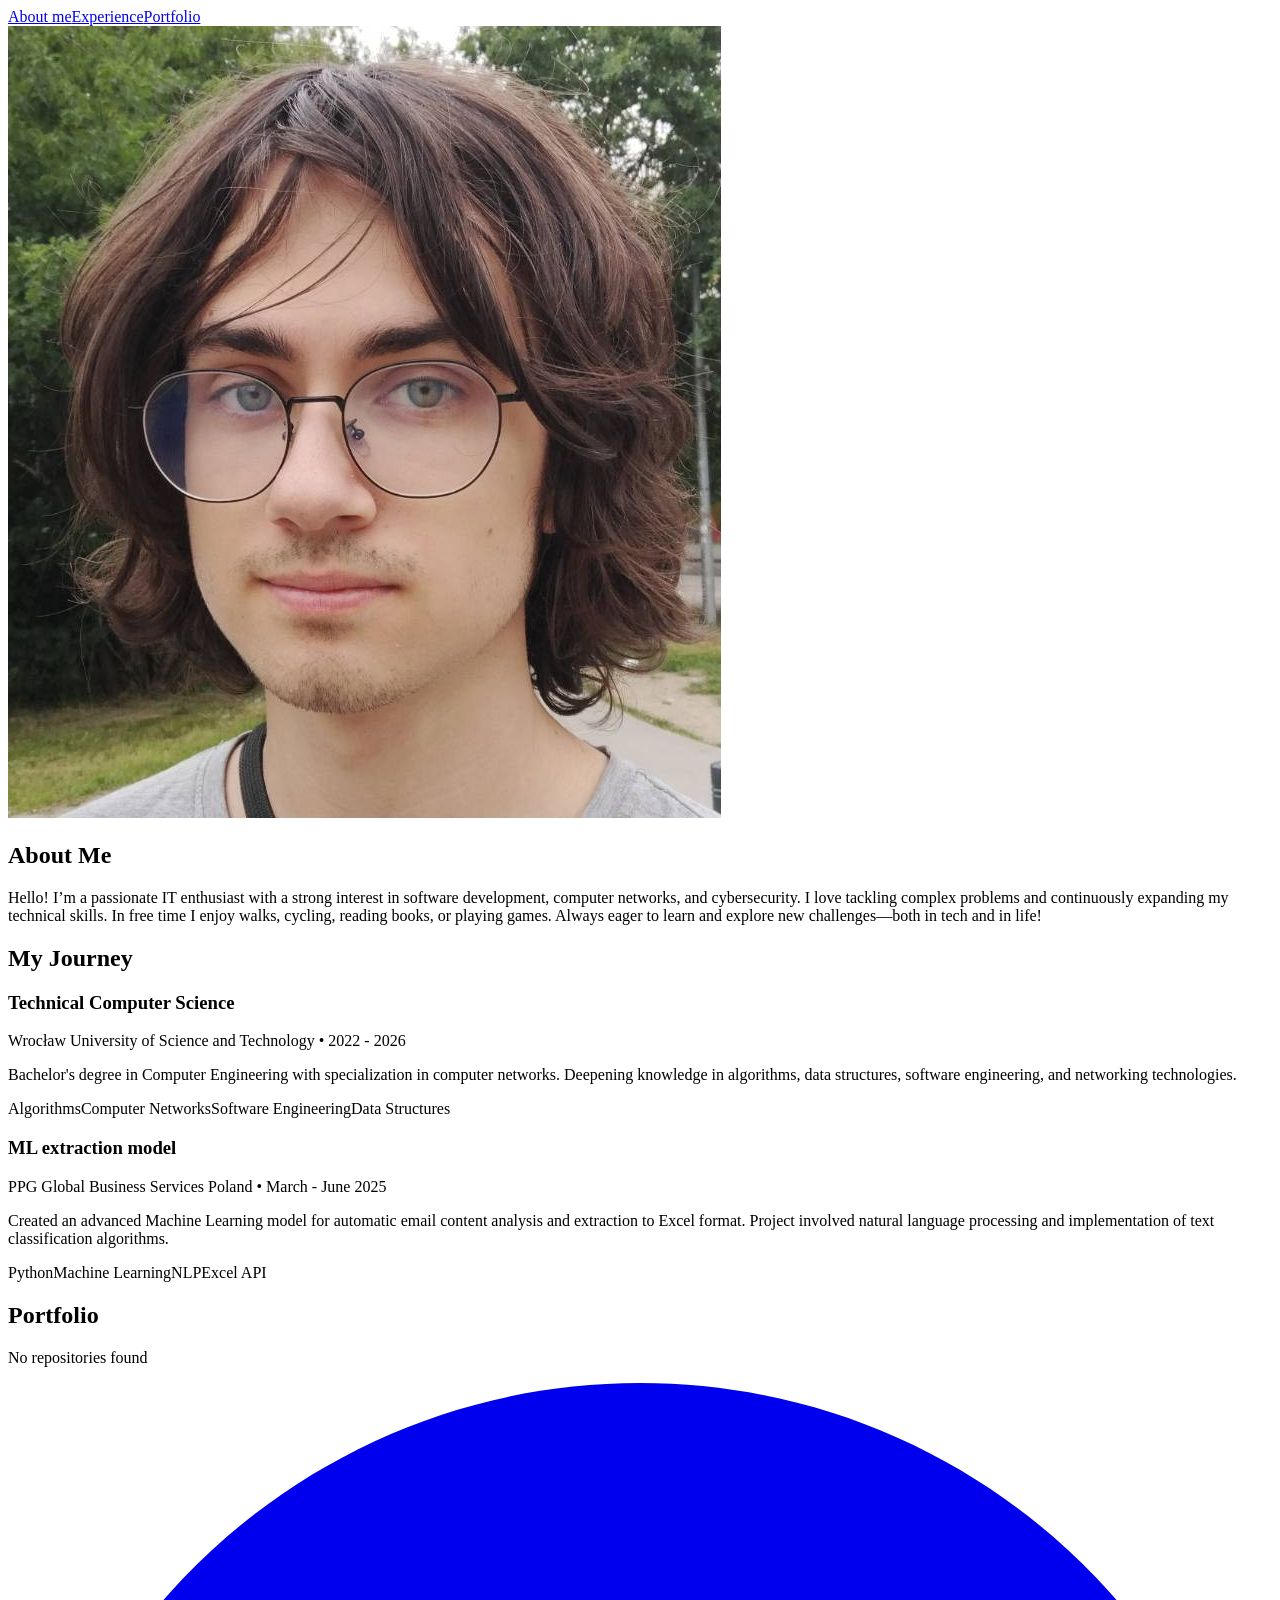
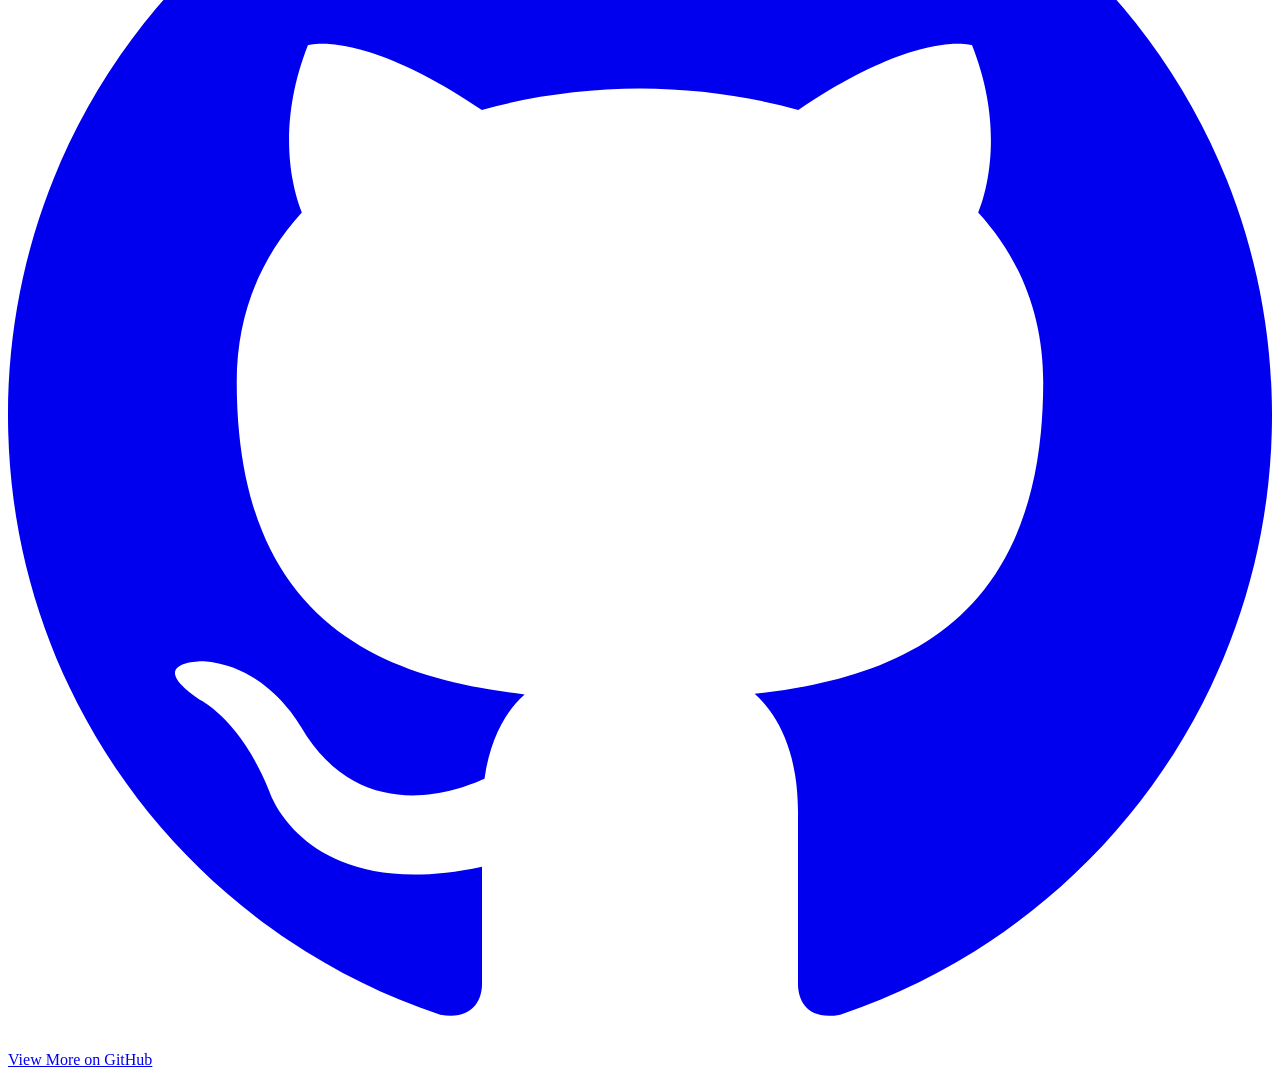
==== index.html @ e40f0151 "initial commit" ====
<!DOCTYPE html><!--Zsl8lGZ5RK1BSKyDGLI7C--><html lang="en"><head><meta charSet="utf-8"/><meta name="viewport" content="width=device-width, initial-scale=1"/><link rel="preload" href="/nihilxi.github.io/_next/static/media/e4af272ccee01ff0-s.p.woff2" as="font" crossorigin="" type="font/woff2"/><link rel="preload" as="image" href="/zdj.png"/><link rel="stylesheet" href="/nihilxi.github.io/_next/static/css/346a83364ffb0f84.css" data-precedence="next"/><link rel="preload" as="script" fetchPriority="low" href="/nihilxi.github.io/_next/static/chunks/webpack-d3d2721be4d3a745.js"/><script src="/nihilxi.github.io/_next/static/chunks/4bd1b696-cf72ae8a39fa05aa.js" async=""></script><script src="/nihilxi.github.io/_next/static/chunks/964-0b6f2806f1580412.js" async=""></script><script src="/nihilxi.github.io/_next/static/chunks/main-app-5f3971ef0f1998ad.js" async=""></script><script src="/nihilxi.github.io/_next/static/chunks/app/page-a37553a42cb47437.js" async=""></script><meta name="next-size-adjust" content=""/><title>Portfolio - Your Name</title><meta name="description" content="Modern portfolio showcasing projects and skills"/><link rel="icon" href="/nihilxi.github.io/favicon.ico" type="image/x-icon" sizes="16x16"/><script src="/nihilxi.github.io/_next/static/chunks/polyfills-42372ed130431b0a.js" noModule=""></script></head><body class="__className_2270a5"><div hidden=""><!--$--><!--/$--></div><main class="w-screen min-h-screen"><nav class="fixed top-2 left-1/2 transform -translate-x-1/2 w-95/100 bg-black border-1 border-white rounded-xl px-8 py-2 flex space-x-48 justify-center items-center z-10"><a href="#about" class="text-white border-1 rounded-4xl p-2 hover:bg-white hover:text-black transition-colors whitespace-nowrap">About me</a><a href="#experience" class="text-white border-1 rounded-4xl p-2 hover:bg-white hover:text-black transition-colors whitespace-nowrap">Experience</a><a href="#portfolio" class="text-white border-1 rounded-4xl p-2 hover:bg-white hover:text-black transition-colors whitespace-nowrap">Portfolio</a></nav><section id="about" class="h-screen bg-black flex items-center justify-center"><div class="bg-gray-600 rounded-3xl p-8 max-w-6xl mx-auto my-5 animate-fade-in-up"><div class="flex flex-col md:flex-row items-center gap-8"><div class="flex-shrink-0"><img src="/zdj.png" alt="Profile photo" class="w-48 h-48 rounded-full object-cover border-4 border-white shadow-lg"/></div><div class="flex-1 text-center md:text-left"><h2 class="text-white text-3xl mb-6">About Me</h2><p class="text-white text-lg leading-relaxed">Hello! I’m a passionate IT enthusiast with a strong interest in software development, computer networks, and cybersecurity. I love tackling complex problems and continuously expanding my technical skills. In free time I enjoy walks, cycling, reading books, or playing games. Always eager to learn and explore new challenges—both in tech and in life!</p></div></div></div></section><section id="experience" class="min-h-screen bg-black p-8 pt-24"><div class="max-w-6xl mx-auto"><h2 class="text-white text-4xl text-center mb-16 animate-fade-in-up">My Journey</h2><div class="relative"><div class="absolute left-1/2 transform -translate-x-1/2 w-1 bg-white animate-timeline"></div><div class="space-y-20"><div class="relative flex items-center"><div class="absolute left-1/2 transform -translate-x-1/2 w-8 h-8 bg-purple-500 rounded-full border-4 border-white animate-pulse-dot delay-1 z-10"></div><div class="w-1/2 pr-8 text-right"><div class="bg-gray-700 rounded-lg p-6 opacity-0 animate-slide-in-left delay-1 shadow-lg hover:shadow-xl transition-shadow"><h3 class="text-white text-2xl font-bold mb-2">Technical Computer Science</h3><p class="text-purple-400 mb-3 font-semibold">Wrocław University of Science and Technology • 2022 - 2026</p><p class="text-gray-300 text-base leading-relaxed">Bachelor&#x27;s degree in Computer Engineering with specialization in computer networks. Deepening knowledge in algorithms, data structures, software engineering, and networking technologies.</p><div class="flex flex-wrap gap-2 mt-4 justify-end"><span class="bg-indigo-600 text-white px-3 py-1 rounded-full text-sm">Algorithms</span><span class="bg-cyan-600 text-white px-3 py-1 rounded-full text-sm">Computer Networks</span><span class="bg-red-600 text-white px-3 py-1 rounded-full text-sm">Software Engineering</span><span class="bg-yellow-600 text-white px-3 py-1 rounded-full text-sm">Data Structures</span></div></div></div><div class="w-1/2"></div></div><div class="relative flex items-center"><div class="absolute left-1/2 transform -translate-x-1/2 w-8 h-8 bg-blue-500 rounded-full border-4 border-white animate-pulse-dot delay-2 z-10"></div><div class="w-1/2"></div><div class="w-1/2 pl-8"><div class="bg-gray-700 rounded-lg p-6 opacity-0 animate-slide-in-right delay-2 shadow-lg hover:shadow-xl transition-shadow"><h3 class="text-white text-2xl font-bold mb-2">ML extraction model</h3><p class="text-blue-400 mb-3 font-semibold">PPG Global Business Services Poland • March - June 2025</p><p class="text-gray-300 text-base leading-relaxed">Created an advanced Machine Learning model for automatic email content analysis and extraction to Excel format. Project involved natural language processing and implementation of text classification algorithms.</p><div class="flex flex-wrap gap-2 mt-4"><span class="bg-blue-600 text-white px-3 py-1 rounded-full text-sm">Python</span><span class="bg-green-600 text-white px-3 py-1 rounded-full text-sm">Machine Learning</span><span class="bg-purple-600 text-white px-3 py-1 rounded-full text-sm">NLP</span><span class="bg-orange-600 text-white px-3 py-1 rounded-full text-sm">Excel API</span></div></div></div></div></div></div></div></section><section id="portfolio" class="min-h-screen bg-black p-8 pt-24"><div class="max-w-7xl mx-auto"><h2 class="text-white text-4xl text-center mb-16 animate-fade-in-up">Portfolio</h2><div class="text-center text-gray-400"><p class="text-lg">No repositories found</p></div><div class="text-center mt-12"><a href="https://github.com/your-github-username" target="_blank" rel="noopener noreferrer" class="inline-flex items-center gap-2 bg-gray-800 hover:bg-gray-700 text-white px-6 py-3 rounded-lg border border-gray-600 transition-all hover:border-gray-500"><svg class="w-6 h-6" fill="currentColor" viewBox="0 0 24 24"><path d="M12 0c-6.626 0-12 5.373-12 12 0 5.302 3.438 9.8 8.207 11.387.599.111.793-.261.793-.577v-2.234c-3.338.726-4.033-1.416-4.033-1.416-.546-1.387-1.333-1.756-1.333-1.756-1.089-.745.083-.729.083-.729 1.205.084 1.839 1.237 1.839 1.237 1.07 1.834 2.807 1.304 3.492.997.107-.775.418-1.305.762-1.604-2.665-.305-5.467-1.334-5.467-5.931 0-1.311.469-2.381 1.236-3.221-.124-.303-.535-1.524.117-3.176 0 0 1.008-.322 3.301 1.23.957-.266 1.983-.399 3.003-.404 1.02.005 2.047.138 3.006.404 2.291-1.552 3.297-1.23 3.297-1.23.653 1.653.242 2.874.118 3.176.77.84 1.235 1.911 1.235 3.221 0 4.609-2.807 5.624-5.479 5.921.43.372.823 1.102.823 2.222v3.293c0 .319.192.694.801.576 4.765-1.589 8.199-6.086 8.199-11.386 0-6.627-5.373-12-12-12z"></path></svg>View More on GitHub</a></div></div></section></main><!--$--><!--/$--><script src="/nihilxi.github.io/_next/static/chunks/webpack-d3d2721be4d3a745.js" id="_R_" async=""></script><script>(self.__next_f=self.__next_f||[]).push([0])</script><script>self.__next_f.push([1,"1:\"$Sreact.fragment\"\n2:I[7555,[],\"\"]\n3:I[1295,[],\"\"]\n4:I[894,[],\"ClientPageRoot\"]\n5:I[439,[\"974\",\"static/chunks/app/page-a37553a42cb47437.js\"],\"default\"]\n8:I[9665,[],\"OutletBoundary\"]\na:I[4911,[],\"AsyncMetadataOutlet\"]\nc:I[9665,[],\"ViewportBoundary\"]\ne:I[9665,[],\"MetadataBoundary\"]\nf:\"$Sreact.suspense\"\n11:I[8393,[],\"\"]\n:HL[\"/nihilxi.github.io/_next/static/media/e4af272ccee01ff0-s.p.woff2\",\"font\",{\"crossOrigin\":\"\",\"type\":\"font/woff2\"}]\n:HL[\"/nihilxi.github.io/_next/static/css/346a83364ffb0f84.css\",\"style\"]\n"])</script><script>self.__next_f.push([1,"0:{\"P\":null,\"b\":\"Zsl8lGZ5RK1BSKyDGLI7C\",\"p\":\"/nihilxi.github.io\",\"c\":[\"\",\"\"],\"i\":false,\"f\":[[[\"\",{\"children\":[\"__PAGE__\",{}]},\"$undefined\",\"$undefined\",true],[\"\",[\"$\",\"$1\",\"c\",{\"children\":[[[\"$\",\"link\",\"0\",{\"rel\":\"stylesheet\",\"href\":\"/nihilxi.github.io/_next/static/css/346a83364ffb0f84.css\",\"precedence\":\"next\",\"crossOrigin\":\"$undefined\",\"nonce\":\"$undefined\"}]],[\"$\",\"html\",null,{\"lang\":\"en\",\"children\":[\"$\",\"body\",null,{\"className\":\"__className_2270a5\",\"children\":[\"$\",\"$L2\",null,{\"parallelRouterKey\":\"children\",\"error\":\"$undefined\",\"errorStyles\":\"$undefined\",\"errorScripts\":\"$undefined\",\"template\":[\"$\",\"$L3\",null,{}],\"templateStyles\":\"$undefined\",\"templateScripts\":\"$undefined\",\"notFound\":[[[\"$\",\"title\",null,{\"children\":\"404: This page could not be found.\"}],[\"$\",\"div\",null,{\"style\":{\"fontFamily\":\"system-ui,\\\"Segoe UI\\\",Roboto,Helvetica,Arial,sans-serif,\\\"Apple Color Emoji\\\",\\\"Segoe UI Emoji\\\"\",\"height\":\"100vh\",\"textAlign\":\"center\",\"display\":\"flex\",\"flexDirection\":\"column\",\"alignItems\":\"center\",\"justifyContent\":\"center\"},\"children\":[\"$\",\"div\",null,{\"children\":[[\"$\",\"style\",null,{\"dangerouslySetInnerHTML\":{\"__html\":\"body{color:#000;background:#fff;margin:0}.next-error-h1{border-right:1px solid rgba(0,0,0,.3)}@media (prefers-color-scheme:dark){body{color:#fff;background:#000}.next-error-h1{border-right:1px solid rgba(255,255,255,.3)}}\"}}],[\"$\",\"h1\",null,{\"className\":\"next-error-h1\",\"style\":{\"display\":\"inline-block\",\"margin\":\"0 20px 0 0\",\"padding\":\"0 23px 0 0\",\"fontSize\":24,\"fontWeight\":500,\"verticalAlign\":\"top\",\"lineHeight\":\"49px\"},\"children\":404}],[\"$\",\"div\",null,{\"style\":{\"display\":\"inline-block\"},\"children\":[\"$\",\"h2\",null,{\"style\":{\"fontSize\":14,\"fontWeight\":400,\"lineHeight\":\"49px\",\"margin\":0},\"children\":\"This page could not be found.\"}]}]]}]}]],[]],\"forbidden\":\"$undefined\",\"unauthorized\":\"$undefined\"}]}]}]]}],{\"children\":[\"__PAGE__\",[\"$\",\"$1\",\"c\",{\"children\":[[\"$\",\"$L4\",null,{\"Component\":\"$5\",\"searchParams\":{},\"params\":{},\"promises\":[\"$@6\",\"$@7\"]}],null,[\"$\",\"$L8\",null,{\"children\":[\"$L9\",[\"$\",\"$La\",null,{\"promise\":\"$@b\"}]]}]]}],{},null,false]},null,false],[\"$\",\"$1\",\"h\",{\"children\":[null,[[\"$\",\"$Lc\",null,{\"children\":\"$Ld\"}],[\"$\",\"meta\",null,{\"name\":\"next-size-adjust\",\"content\":\"\"}]],[\"$\",\"$Le\",null,{\"children\":[\"$\",\"div\",null,{\"hidden\":true,\"children\":[\"$\",\"$f\",null,{\"fallback\":null,\"children\":\"$L10\"}]}]}]]}],false]],\"m\":\"$undefined\",\"G\":[\"$11\",[]],\"s\":false,\"S\":true}\n"])</script><script>self.__next_f.push([1,"6:{}\n7:\"$0:f:0:1:2:children:1:props:children:0:props:params\"\n"])</script><script>self.__next_f.push([1,"d:[[\"$\",\"meta\",\"0\",{\"charSet\":\"utf-8\"}],[\"$\",\"meta\",\"1\",{\"name\":\"viewport\",\"content\":\"width=device-width, initial-scale=1\"}]]\n9:null\n"])</script><script>self.__next_f.push([1,"12:I[8175,[],\"IconMark\"]\nb:{\"metadata\":[[\"$\",\"title\",\"0\",{\"children\":\"Portfolio - Your Name\"}],[\"$\",\"meta\",\"1\",{\"name\":\"description\",\"content\":\"Modern portfolio showcasing projects and skills\"}],[\"$\",\"link\",\"2\",{\"rel\":\"icon\",\"href\":\"/nihilxi.github.io/favicon.ico\",\"type\":\"image/x-icon\",\"sizes\":\"16x16\"}],[\"$\",\"$L12\",\"3\",{}]],\"error\":null,\"digest\":\"$undefined\"}\n"])</script><script>self.__next_f.push([1,"10:\"$b:metadata\"\n"])</script></body></html>
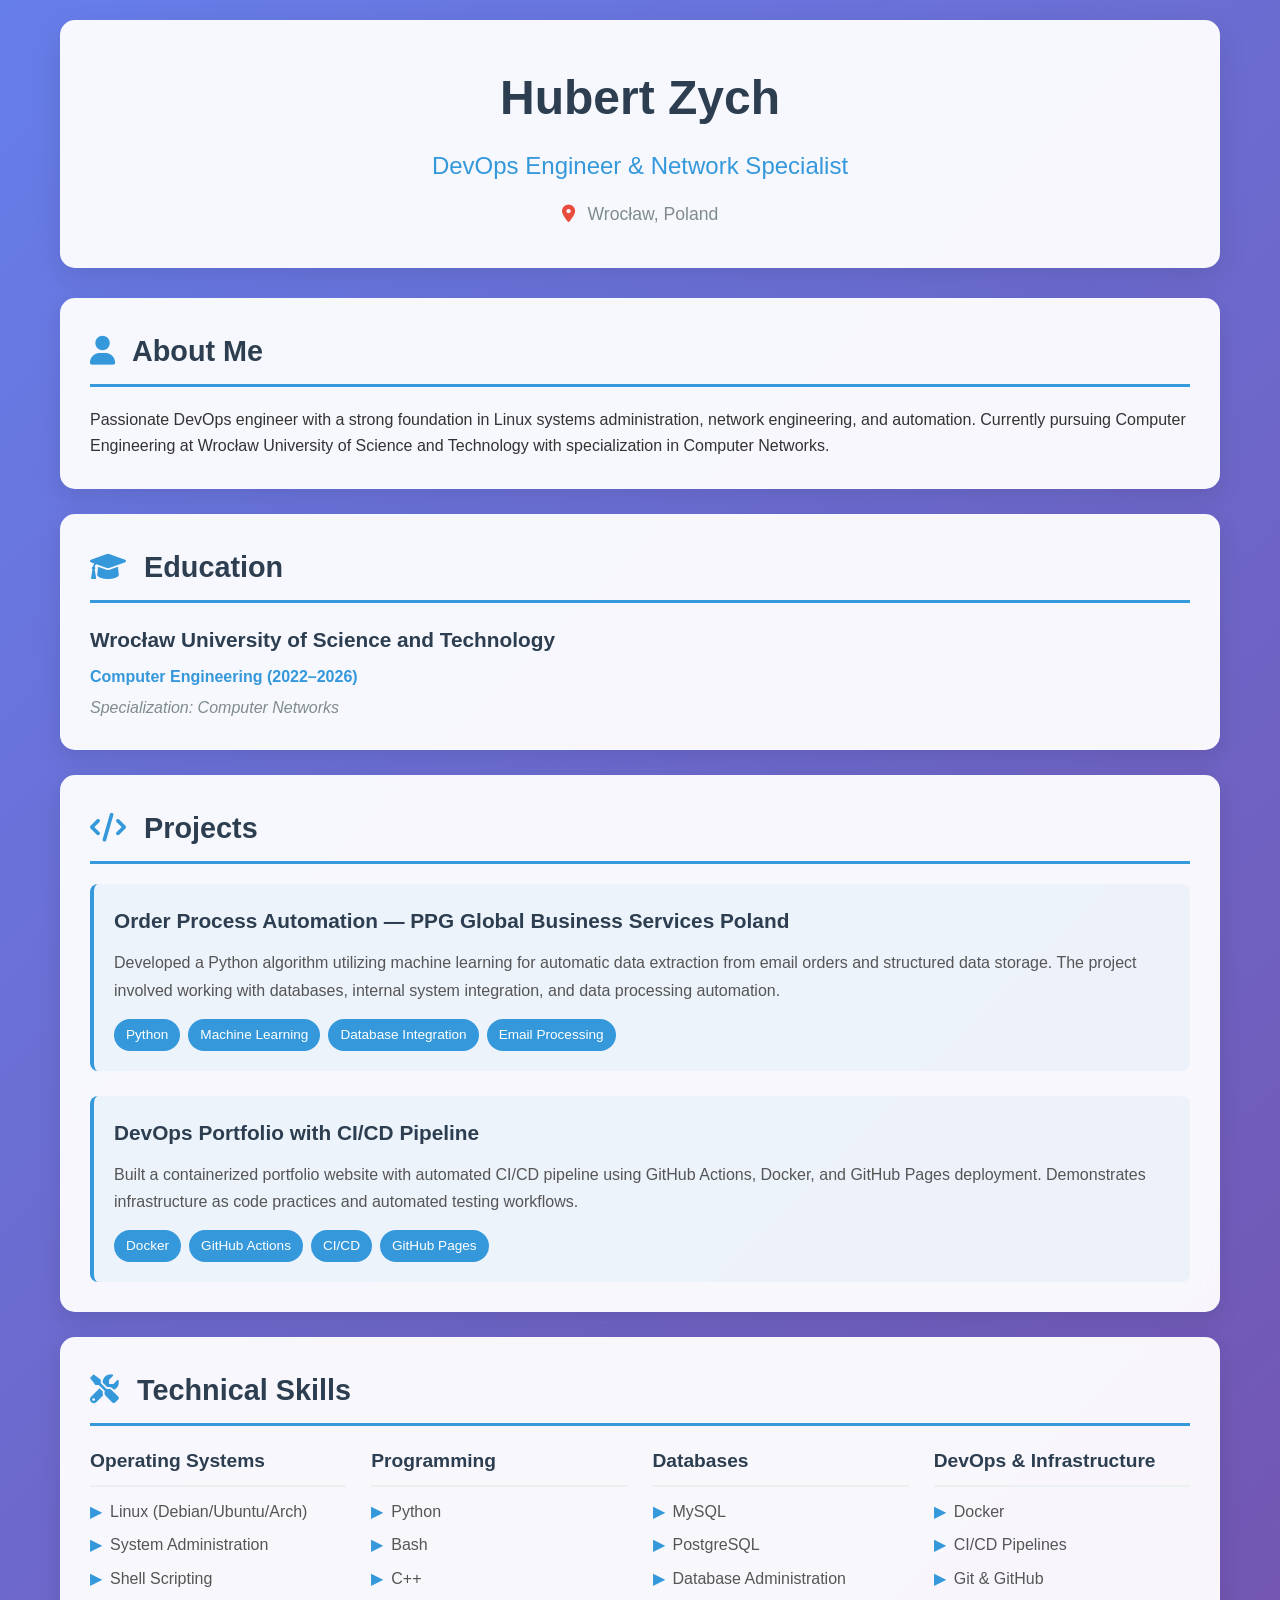
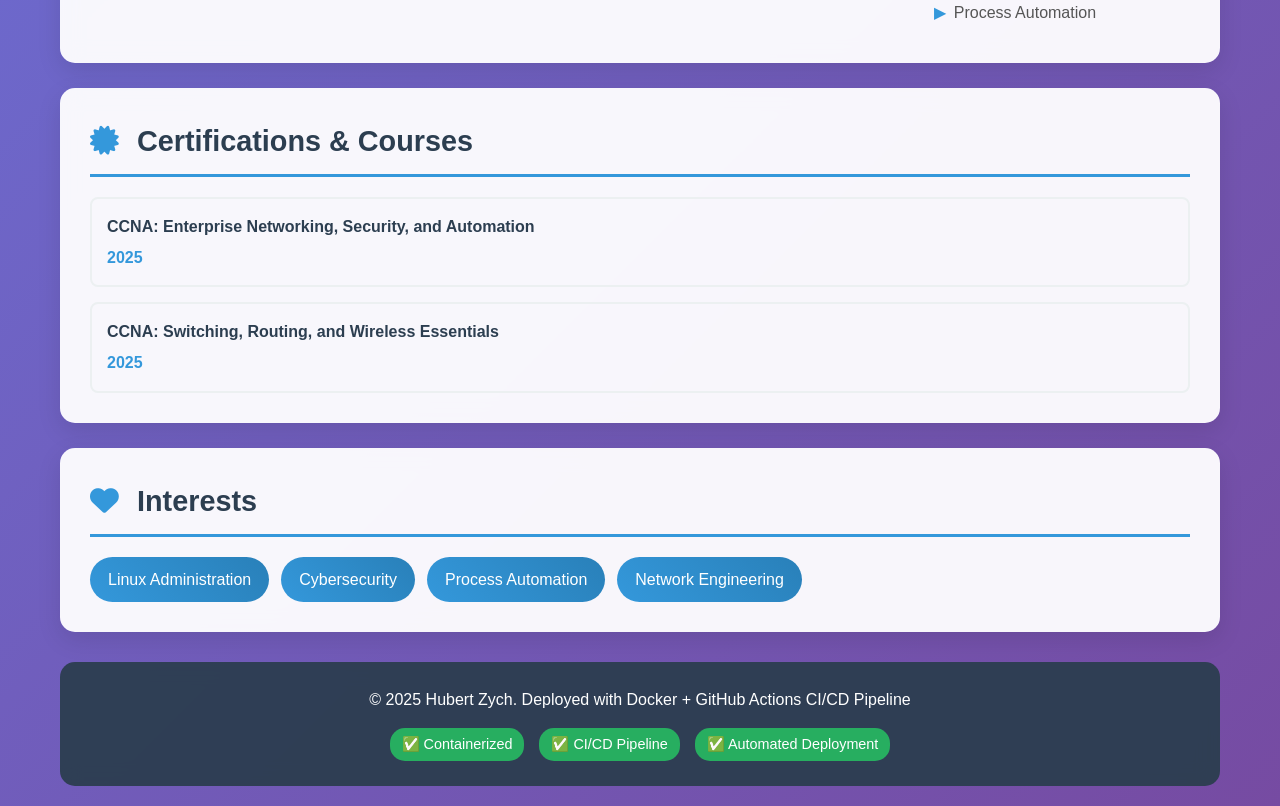
==== commit 507cd90f: "Initial portfolio setup" ====
--- a/index.html
+++ b/index.html
@@ -1 +1,146 @@
-<!DOCTYPE html><!--Zsl8lGZ5RK1BSKyDGLI7C--><html lang="en"><head><meta charSet="utf-8"/><meta name="viewport" content="width=device-width, initial-scale=1"/><link rel="preload" href="/nihilxi.github.io/_next/static/media/e4af272ccee01ff0-s.p.woff2" as="font" crossorigin="" type="font/woff2"/><link rel="preload" as="image" href="/zdj.png"/><link rel="stylesheet" href="/nihilxi.github.io/_next/static/css/346a83364ffb0f84.css" data-precedence="next"/><link rel="preload" as="script" fetchPriority="low" href="/nihilxi.github.io/_next/static/chunks/webpack-d3d2721be4d3a745.js"/><script src="/nihilxi.github.io/_next/static/chunks/4bd1b696-cf72ae8a39fa05aa.js" async=""></script><script src="/nihilxi.github.io/_next/static/chunks/964-0b6f2806f1580412.js" async=""></script><script src="/nihilxi.github.io/_next/static/chunks/main-app-5f3971ef0f1998ad.js" async=""></script><script src="/nihilxi.github.io/_next/static/chunks/app/page-a37553a42cb47437.js" async=""></script><meta name="next-size-adjust" content=""/><title>Portfolio - Your Name</title><meta name="description" content="Modern portfolio showcasing projects and skills"/><link rel="icon" href="/nihilxi.github.io/favicon.ico" type="image/x-icon" sizes="16x16"/><script src="/nihilxi.github.io/_next/static/chunks/polyfills-42372ed130431b0a.js" noModule=""></script></head><body class="__className_2270a5"><div hidden=""><!--$--><!--/$--></div><main class="w-screen min-h-screen"><nav class="fixed top-2 left-1/2 transform -translate-x-1/2 w-95/100 bg-black border-1 border-white rounded-xl px-8 py-2 flex space-x-48 justify-center items-center z-10"><a href="#about" class="text-white border-1 rounded-4xl p-2 hover:bg-white hover:text-black transition-colors whitespace-nowrap">About me</a><a href="#experience" class="text-white border-1 rounded-4xl p-2 hover:bg-white hover:text-black transition-colors whitespace-nowrap">Experience</a><a href="#portfolio" class="text-white border-1 rounded-4xl p-2 hover:bg-white hover:text-black transition-colors whitespace-nowrap">Portfolio</a></nav><section id="about" class="h-screen bg-black flex items-center justify-center"><div class="bg-gray-600 rounded-3xl p-8 max-w-6xl mx-auto my-5 animate-fade-in-up"><div class="flex flex-col md:flex-row items-center gap-8"><div class="flex-shrink-0"><img src="/zdj.png" alt="Profile photo" class="w-48 h-48 rounded-full object-cover border-4 border-white shadow-lg"/></div><div class="flex-1 text-center md:text-left"><h2 class="text-white text-3xl mb-6">About Me</h2><p class="text-white text-lg leading-relaxed">Hello! I’m a passionate IT enthusiast with a strong interest in software development, computer networks, and cybersecurity. I love tackling complex problems and continuously expanding my technical skills. In free time I enjoy walks, cycling, reading books, or playing games. Always eager to learn and explore new challenges—both in tech and in life!</p></div></div></div></section><section id="experience" class="min-h-screen bg-black p-8 pt-24"><div class="max-w-6xl mx-auto"><h2 class="text-white text-4xl text-center mb-16 animate-fade-in-up">My Journey</h2><div class="relative"><div class="absolute left-1/2 transform -translate-x-1/2 w-1 bg-white animate-timeline"></div><div class="space-y-20"><div class="relative flex items-center"><div class="absolute left-1/2 transform -translate-x-1/2 w-8 h-8 bg-purple-500 rounded-full border-4 border-white animate-pulse-dot delay-1 z-10"></div><div class="w-1/2 pr-8 text-right"><div class="bg-gray-700 rounded-lg p-6 opacity-0 animate-slide-in-left delay-1 shadow-lg hover:shadow-xl transition-shadow"><h3 class="text-white text-2xl font-bold mb-2">Technical Computer Science</h3><p class="text-purple-400 mb-3 font-semibold">Wrocław University of Science and Technology • 2022 - 2026</p><p class="text-gray-300 text-base leading-relaxed">Bachelor&#x27;s degree in Computer Engineering with specialization in computer networks. Deepening knowledge in algorithms, data structures, software engineering, and networking technologies.</p><div class="flex flex-wrap gap-2 mt-4 justify-end"><span class="bg-indigo-600 text-white px-3 py-1 rounded-full text-sm">Algorithms</span><span class="bg-cyan-600 text-white px-3 py-1 rounded-full text-sm">Computer Networks</span><span class="bg-red-600 text-white px-3 py-1 rounded-full text-sm">Software Engineering</span><span class="bg-yellow-600 text-white px-3 py-1 rounded-full text-sm">Data Structures</span></div></div></div><div class="w-1/2"></div></div><div class="relative flex items-center"><div class="absolute left-1/2 transform -translate-x-1/2 w-8 h-8 bg-blue-500 rounded-full border-4 border-white animate-pulse-dot delay-2 z-10"></div><div class="w-1/2"></div><div class="w-1/2 pl-8"><div class="bg-gray-700 rounded-lg p-6 opacity-0 animate-slide-in-right delay-2 shadow-lg hover:shadow-xl transition-shadow"><h3 class="text-white text-2xl font-bold mb-2">ML extraction model</h3><p class="text-blue-400 mb-3 font-semibold">PPG Global Business Services Poland • March - June 2025</p><p class="text-gray-300 text-base leading-relaxed">Created an advanced Machine Learning model for automatic email content analysis and extraction to Excel format. Project involved natural language processing and implementation of text classification algorithms.</p><div class="flex flex-wrap gap-2 mt-4"><span class="bg-blue-600 text-white px-3 py-1 rounded-full text-sm">Python</span><span class="bg-green-600 text-white px-3 py-1 rounded-full text-sm">Machine Learning</span><span class="bg-purple-600 text-white px-3 py-1 rounded-full text-sm">NLP</span><span class="bg-orange-600 text-white px-3 py-1 rounded-full text-sm">Excel API</span></div></div></div></div></div></div></div></section><section id="portfolio" class="min-h-screen bg-black p-8 pt-24"><div class="max-w-7xl mx-auto"><h2 class="text-white text-4xl text-center mb-16 animate-fade-in-up">Portfolio</h2><div class="text-center text-gray-400"><p class="text-lg">No repositories found</p></div><div class="text-center mt-12"><a href="https://github.com/your-github-username" target="_blank" rel="noopener noreferrer" class="inline-flex items-center gap-2 bg-gray-800 hover:bg-gray-700 text-white px-6 py-3 rounded-lg border border-gray-600 transition-all hover:border-gray-500"><svg class="w-6 h-6" fill="currentColor" viewBox="0 0 24 24"><path d="M12 0c-6.626 0-12 5.373-12 12 0 5.302 3.438 9.8 8.207 11.387.599.111.793-.261.793-.577v-2.234c-3.338.726-4.033-1.416-4.033-1.416-.546-1.387-1.333-1.756-1.333-1.756-1.089-.745.083-.729.083-.729 1.205.084 1.839 1.237 1.839 1.237 1.07 1.834 2.807 1.304 3.492.997.107-.775.418-1.305.762-1.604-2.665-.305-5.467-1.334-5.467-5.931 0-1.311.469-2.381 1.236-3.221-.124-.303-.535-1.524.117-3.176 0 0 1.008-.322 3.301 1.23.957-.266 1.983-.399 3.003-.404 1.02.005 2.047.138 3.006.404 2.291-1.552 3.297-1.23 3.297-1.23.653 1.653.242 2.874.118 3.176.77.84 1.235 1.911 1.235 3.221 0 4.609-2.807 5.624-5.479 5.921.43.372.823 1.102.823 2.222v3.293c0 .319.192.694.801.576 4.765-1.589 8.199-6.086 8.199-11.386 0-6.627-5.373-12-12-12z"></path></svg>View More on GitHub</a></div></div></section></main><!--$--><!--/$--><script src="/nihilxi.github.io/_next/static/chunks/webpack-d3d2721be4d3a745.js" id="_R_" async=""></script><script>(self.__next_f=self.__next_f||[]).push([0])</script><script>self.__next_f.push([1,"1:\"$Sreact.fragment\"\n2:I[7555,[],\"\"]\n3:I[1295,[],\"\"]\n4:I[894,[],\"ClientPageRoot\"]\n5:I[439,[\"974\",\"static/chunks/app/page-a37553a42cb47437.js\"],\"default\"]\n8:I[9665,[],\"OutletBoundary\"]\na:I[4911,[],\"AsyncMetadataOutlet\"]\nc:I[9665,[],\"ViewportBoundary\"]\ne:I[9665,[],\"MetadataBoundary\"]\nf:\"$Sreact.suspense\"\n11:I[8393,[],\"\"]\n:HL[\"/nihilxi.github.io/_next/static/media/e4af272ccee01ff0-s.p.woff2\",\"font\",{\"crossOrigin\":\"\",\"type\":\"font/woff2\"}]\n:HL[\"/nihilxi.github.io/_next/static/css/346a83364ffb0f84.css\",\"style\"]\n"])</script><script>self.__next_f.push([1,"0:{\"P\":null,\"b\":\"Zsl8lGZ5RK1BSKyDGLI7C\",\"p\":\"/nihilxi.github.io\",\"c\":[\"\",\"\"],\"i\":false,\"f\":[[[\"\",{\"children\":[\"__PAGE__\",{}]},\"$undefined\",\"$undefined\",true],[\"\",[\"$\",\"$1\",\"c\",{\"children\":[[[\"$\",\"link\",\"0\",{\"rel\":\"stylesheet\",\"href\":\"/nihilxi.github.io/_next/static/css/346a83364ffb0f84.css\",\"precedence\":\"next\",\"crossOrigin\":\"$undefined\",\"nonce\":\"$undefined\"}]],[\"$\",\"html\",null,{\"lang\":\"en\",\"children\":[\"$\",\"body\",null,{\"className\":\"__className_2270a5\",\"children\":[\"$\",\"$L2\",null,{\"parallelRouterKey\":\"children\",\"error\":\"$undefined\",\"errorStyles\":\"$undefined\",\"errorScripts\":\"$undefined\",\"template\":[\"$\",\"$L3\",null,{}],\"templateStyles\":\"$undefined\",\"templateScripts\":\"$undefined\",\"notFound\":[[[\"$\",\"title\",null,{\"children\":\"404: This page could not be found.\"}],[\"$\",\"div\",null,{\"style\":{\"fontFamily\":\"system-ui,\\\"Segoe UI\\\",Roboto,Helvetica,Arial,sans-serif,\\\"Apple Color Emoji\\\",\\\"Segoe UI Emoji\\\"\",\"height\":\"100vh\",\"textAlign\":\"center\",\"display\":\"flex\",\"flexDirection\":\"column\",\"alignItems\":\"center\",\"justifyContent\":\"center\"},\"children\":[\"$\",\"div\",null,{\"children\":[[\"$\",\"style\",null,{\"dangerouslySetInnerHTML\":{\"__html\":\"body{color:#000;background:#fff;margin:0}.next-error-h1{border-right:1px solid rgba(0,0,0,.3)}@media (prefers-color-scheme:dark){body{color:#fff;background:#000}.next-error-h1{border-right:1px solid rgba(255,255,255,.3)}}\"}}],[\"$\",\"h1\",null,{\"className\":\"next-error-h1\",\"style\":{\"display\":\"inline-block\",\"margin\":\"0 20px 0 0\",\"padding\":\"0 23px 0 0\",\"fontSize\":24,\"fontWeight\":500,\"verticalAlign\":\"top\",\"lineHeight\":\"49px\"},\"children\":404}],[\"$\",\"div\",null,{\"style\":{\"display\":\"inline-block\"},\"children\":[\"$\",\"h2\",null,{\"style\":{\"fontSize\":14,\"fontWeight\":400,\"lineHeight\":\"49px\",\"margin\":0},\"children\":\"This page could not be found.\"}]}]]}]}]],[]],\"forbidden\":\"$undefined\",\"unauthorized\":\"$undefined\"}]}]}]]}],{\"children\":[\"__PAGE__\",[\"$\",\"$1\",\"c\",{\"children\":[[\"$\",\"$L4\",null,{\"Component\":\"$5\",\"searchParams\":{},\"params\":{},\"promises\":[\"$@6\",\"$@7\"]}],null,[\"$\",\"$L8\",null,{\"children\":[\"$L9\",[\"$\",\"$La\",null,{\"promise\":\"$@b\"}]]}]]}],{},null,false]},null,false],[\"$\",\"$1\",\"h\",{\"children\":[null,[[\"$\",\"$Lc\",null,{\"children\":\"$Ld\"}],[\"$\",\"meta\",null,{\"name\":\"next-size-adjust\",\"content\":\"\"}]],[\"$\",\"$Le\",null,{\"children\":[\"$\",\"div\",null,{\"hidden\":true,\"children\":[\"$\",\"$f\",null,{\"fallback\":null,\"children\":\"$L10\"}]}]}]]}],false]],\"m\":\"$undefined\",\"G\":[\"$11\",[]],\"s\":false,\"S\":true}\n"])</script><script>self.__next_f.push([1,"6:{}\n7:\"$0:f:0:1:2:children:1:props:children:0:props:params\"\n"])</script><script>self.__next_f.push([1,"d:[[\"$\",\"meta\",\"0\",{\"charSet\":\"utf-8\"}],[\"$\",\"meta\",\"1\",{\"name\":\"viewport\",\"content\":\"width=device-width, initial-scale=1\"}]]\n9:null\n"])</script><script>self.__next_f.push([1,"12:I[8175,[],\"IconMark\"]\nb:{\"metadata\":[[\"$\",\"title\",\"0\",{\"children\":\"Portfolio - Your Name\"}],[\"$\",\"meta\",\"1\",{\"name\":\"description\",\"content\":\"Modern portfolio showcasing projects and skills\"}],[\"$\",\"link\",\"2\",{\"rel\":\"icon\",\"href\":\"/nihilxi.github.io/favicon.ico\",\"type\":\"image/x-icon\",\"sizes\":\"16x16\"}],[\"$\",\"$L12\",\"3\",{}]],\"error\":null,\"digest\":\"$undefined\"}\n"])</script><script>self.__next_f.push([1,"10:\"$b:metadata\"\n"])</script></body></html>+<!DOCTYPE html>
+<html lang="en">
+<head>
+    <meta charset="UTF-8">
+    <meta name="viewport" content="width=device-width, initial-scale=1.0">
+    <title>Hubert Zych - DevOps Engineer Portfolio</title>
+    <link rel="stylesheet" href="styles.css">
+    <link href="https://cdnjs.cloudflare.com/ajax/libs/font-awesome/6.0.0/css/all.min.css" rel="stylesheet">
+</head>
+<body>
+    <div class="container">
+        <header class="header">
+            <div class="profile">
+                <div class="profile-info">
+                    <h1>Hubert Zych</h1>
+                    <h2>DevOps Engineer & Network Specialist</h2>
+                    <p class="location"><i class="fas fa-map-marker-alt"></i> Wrocław, Poland</p>
+                </div>
+            </div>
+        </header>
+
+        <main class="main-content">
+            <section class="section" id="about">
+                <h3><i class="fas fa-user"></i> About Me</h3>
+                <p>Passionate DevOps engineer with a strong foundation in Linux systems administration, 
+                   network engineering, and automation. Currently pursuing Computer Engineering at 
+                   Wrocław University of Science and Technology with specialization in Computer Networks.</p>
+            </section>
+
+            <section class="section" id="education">
+                <h3><i class="fas fa-graduation-cap"></i> Education</h3>
+                <div class="education-item">
+                    <h4>Wrocław University of Science and Technology</h4>
+                    <p class="degree">Computer Engineering (2022–2026)</p>
+                    <p class="specialization">Specialization: Computer Networks</p>
+                </div>
+            </section>
+
+            <section class="section" id="projects">
+                <h3><i class="fas fa-code"></i> Projects</h3>
+                <div class="project">
+                    <h4>Order Process Automation — PPG Global Business Services Poland</h4>
+                    <p>Developed a Python algorithm utilizing machine learning for automatic data extraction 
+                       from email orders and structured data storage. The project involved working with databases, 
+                       internal system integration, and data processing automation.</p>
+                    <div class="tech-stack">
+                        <span class="tech">Python</span>
+                        <span class="tech">Machine Learning</span>
+                        <span class="tech">Database Integration</span>
+                        <span class="tech">Email Processing</span>
+                    </div>
+                </div>
+                
+                <div class="project">
+                    <h4>DevOps Portfolio with CI/CD Pipeline</h4>
+                    <p>Built a containerized portfolio website with automated CI/CD pipeline using GitHub Actions, 
+                       Docker, and GitHub Pages deployment. Demonstrates infrastructure as code practices and 
+                       automated testing workflows.</p>
+                    <div class="tech-stack">
+                        <span class="tech">Docker</span>
+                        <span class="tech">GitHub Actions</span>
+                        <span class="tech">CI/CD</span>
+                        <span class="tech">GitHub Pages</span>
+                    </div>
+                </div>
+            </section>
+
+            <section class="section" id="skills">
+                <h3><i class="fas fa-tools"></i> Technical Skills</h3>
+                <div class="skills-grid">
+                    <div class="skill-category">
+                        <h4>Operating Systems</h4>
+                        <ul>
+                            <li>Linux (Debian/Ubuntu/Arch)</li>
+                            <li>System Administration</li>
+                            <li>Shell Scripting</li>
+                        </ul>
+                    </div>
+                    <div class="skill-category">
+                        <h4>Programming</h4>
+                        <ul>
+                            <li>Python</li>
+                            <li>Bash</li>
+                            <li>C++</li>
+                        </ul>
+                    </div>
+                    <div class="skill-category">
+                        <h4>Databases</h4>
+                        <ul>
+                            <li>MySQL</li>
+                            <li>PostgreSQL</li>
+                            <li>Database Administration</li>
+                        </ul>
+                    </div>
+                    <div class="skill-category">
+                        <h4>DevOps & Infrastructure</h4>
+                        <ul>
+                            <li>Docker</li>
+                            <li>CI/CD Pipelines</li>
+                            <li>Git & GitHub</li>
+                            <li>Process Automation</li>
+                        </ul>
+                    </div>
+                </div>
+            </section>
+
+            <section class="section" id="certifications">
+                <h3><i class="fas fa-certificate"></i> Certifications & Courses</h3>
+                <div class="cert-list">
+                    <div class="cert-item">
+                        <h4>CCNA: Enterprise Networking, Security, and Automation</h4>
+                        <p class="cert-year">2025</p>
+                    </div>
+                    <div class="cert-item">
+                        <h4>CCNA: Switching, Routing, and Wireless Essentials</h4>
+                        <p class="cert-year">2025</p>
+                    </div>
+                </div>
+            </section>
+
+            <section class="section" id="interests">
+                <h3><i class="fas fa-heart"></i> Interests</h3>
+                <div class="interests">
+                    <span class="interest">Linux Administration</span>
+                    <span class="interest">Cybersecurity</span>
+                    <span class="interest">Process Automation</span>
+                    <span class="interest">Network Engineering</span>
+                </div>
+            </section>
+        </main>
+
+        <footer class="footer">
+            <div class="footer-content">
+                <p>&copy; 2025 Hubert Zych. Deployed with Docker + GitHub Actions CI/CD Pipeline</p>
+                <div class="pipeline-status">
+                    <span class="status-badge">✅ Containerized</span>
+                    <span class="status-badge">✅ CI/CD Pipeline</span>
+                    <span class="status-badge">✅ Automated Deployment</span>
+                </div>
+            </div>
+        </footer>
+    </div>
+    
+    <script src="script.js"></script>
+</body>
+</html>
--- a/styles.css
+++ b/styles.css
@@ -0,0 +1,298 @@
+* {
+    margin: 0;
+    padding: 0;
+    box-sizing: border-box;
+}
+
+body {
+    font-family: 'Segoe UI', Tahoma, Geneva, Verdana, sans-serif;
+    line-height: 1.6;
+    color: #333;
+    background: linear-gradient(135deg, #667eea 0%, #764ba2 100%);
+    min-height: 100vh;
+}
+
+.container {
+    max-width: 1200px;
+    margin: 0 auto;
+    padding: 20px;
+}
+
+.header {
+    background: rgba(255, 255, 255, 0.95);
+    border-radius: 15px;
+    padding: 40px;
+    margin-bottom: 30px;
+    box-shadow: 0 10px 30px rgba(0, 0, 0, 0.1);
+    backdrop-filter: blur(10px);
+}
+
+.profile {
+    text-align: center;
+}
+
+.profile h1 {
+    font-size: 3rem;
+    color: #2c3e50;
+    margin-bottom: 10px;
+    font-weight: 700;
+}
+
+.profile h2 {
+    font-size: 1.5rem;
+    color: #3498db;
+    margin-bottom: 15px;
+    font-weight: 400;
+}
+
+.location {
+    color: #7f8c8d;
+    font-size: 1.1rem;
+}
+
+.location i {
+    margin-right: 8px;
+    color: #e74c3c;
+}
+
+.main-content {
+    display: grid;
+    grid-template-columns: 1fr;
+    gap: 25px;
+}
+
+.section {
+    background: rgba(255, 255, 255, 0.95);
+    border-radius: 15px;
+    padding: 30px;
+    box-shadow: 0 8px 25px rgba(0, 0, 0, 0.1);
+    backdrop-filter: blur(10px);
+    transition: transform 0.3s ease, box-shadow 0.3s ease;
+}
+
+.section:hover {
+    transform: translateY(-5px);
+    box-shadow: 0 15px 35px rgba(0, 0, 0, 0.15);
+}
+
+.section h3 {
+    color: #2c3e50;
+    font-size: 1.8rem;
+    margin-bottom: 20px;
+    border-bottom: 3px solid #3498db;
+    padding-bottom: 10px;
+}
+
+.section h3 i {
+    margin-right: 10px;
+    color: #3498db;
+}
+
+.education-item h4 {
+    color: #2c3e50;
+    font-size: 1.3rem;
+    margin-bottom: 8px;
+}
+
+.degree {
+    color: #3498db;
+    font-weight: 600;
+    margin-bottom: 5px;
+}
+
+.specialization {
+    color: #7f8c8d;
+    font-style: italic;
+}
+
+.project {
+    margin-bottom: 25px;
+    padding: 20px;
+    border-left: 4px solid #3498db;
+    background: rgba(52, 152, 219, 0.05);
+    border-radius: 8px;
+}
+
+.project:last-child {
+    margin-bottom: 0;
+}
+
+.project h4 {
+    color: #2c3e50;
+    font-size: 1.3rem;
+    margin-bottom: 12px;
+}
+
+.project p {
+    color: #555;
+    margin-bottom: 15px;
+    line-height: 1.7;
+}
+
+.tech-stack {
+    display: flex;
+    flex-wrap: wrap;
+    gap: 8px;
+}
+
+.tech {
+    background: #3498db;
+    color: white;
+    padding: 5px 12px;
+    border-radius: 20px;
+    font-size: 0.85rem;
+    font-weight: 500;
+}
+
+.skills-grid {
+    display: grid;
+    grid-template-columns: repeat(auto-fit, minmax(250px, 1fr));
+    gap: 25px;
+}
+
+.skill-category h4 {
+    color: #2c3e50;
+    font-size: 1.2rem;
+    margin-bottom: 12px;
+    padding-bottom: 8px;
+    border-bottom: 2px solid #ecf0f1;
+}
+
+.skill-category ul {
+    list-style: none;
+}
+
+.skill-category li {
+    color: #555;
+    margin-bottom: 8px;
+    padding-left: 20px;
+    position: relative;
+}
+
+.skill-category li::before {
+    content: "▶";
+    color: #3498db;
+    position: absolute;
+    left: 0;
+}
+
+.cert-list {
+    display: grid;
+    gap: 15px;
+}
+
+.cert-item {
+    padding: 15px;
+    border: 2px solid #ecf0f1;
+    border-radius: 8px;
+    transition: border-color 0.3s ease;
+}
+
+.cert-item:hover {
+    border-color: #3498db;
+}
+
+.cert-item h4 {
+    color: #2c3e50;
+    margin-bottom: 5px;
+}
+
+.cert-year {
+    color: #3498db;
+    font-weight: 600;
+}
+
+.interests {
+    display: flex;
+    flex-wrap: wrap;
+    gap: 12px;
+}
+
+.interest {
+    background: linear-gradient(45deg, #3498db, #2980b9);
+    color: white;
+    padding: 10px 18px;
+    border-radius: 25px;
+    font-weight: 500;
+    transition: transform 0.3s ease;
+}
+
+.interest:hover {
+    transform: scale(1.05);
+}
+
+.footer {
+    background: rgba(44, 62, 80, 0.95);
+    color: white;
+    border-radius: 15px;
+    padding: 25px;
+    margin-top: 30px;
+    text-align: center;
+    backdrop-filter: blur(10px);
+}
+
+.footer-content p {
+    margin-bottom: 15px;
+}
+
+.pipeline-status {
+    display: flex;
+    justify-content: center;
+    gap: 15px;
+    flex-wrap: wrap;
+}
+
+.status-badge {
+    background: #27ae60;
+    color: white;
+    padding: 5px 12px;
+    border-radius: 15px;
+    font-size: 0.9rem;
+    font-weight: 500;
+}
+
+/* Responsive Design */
+@media (max-width: 768px) {
+    .container {
+        padding: 15px;
+    }
+    
+    .header {
+        padding: 25px;
+    }
+    
+    .profile h1 {
+        font-size: 2.2rem;
+    }
+    
+    .profile h2 {
+        font-size: 1.2rem;
+    }
+    
+    .section {
+        padding: 20px;
+    }
+    
+    .skills-grid {
+        grid-template-columns: 1fr;
+    }
+    
+    .pipeline-status {
+        flex-direction: column;
+        align-items: center;
+    }
+}
+
+@media (max-width: 480px) {
+    .profile h1 {
+        font-size: 1.8rem;
+    }
+    
+    .tech-stack {
+        justify-content: center;
+    }
+    
+    .interests {
+        justify-content: center;
+    }
+}
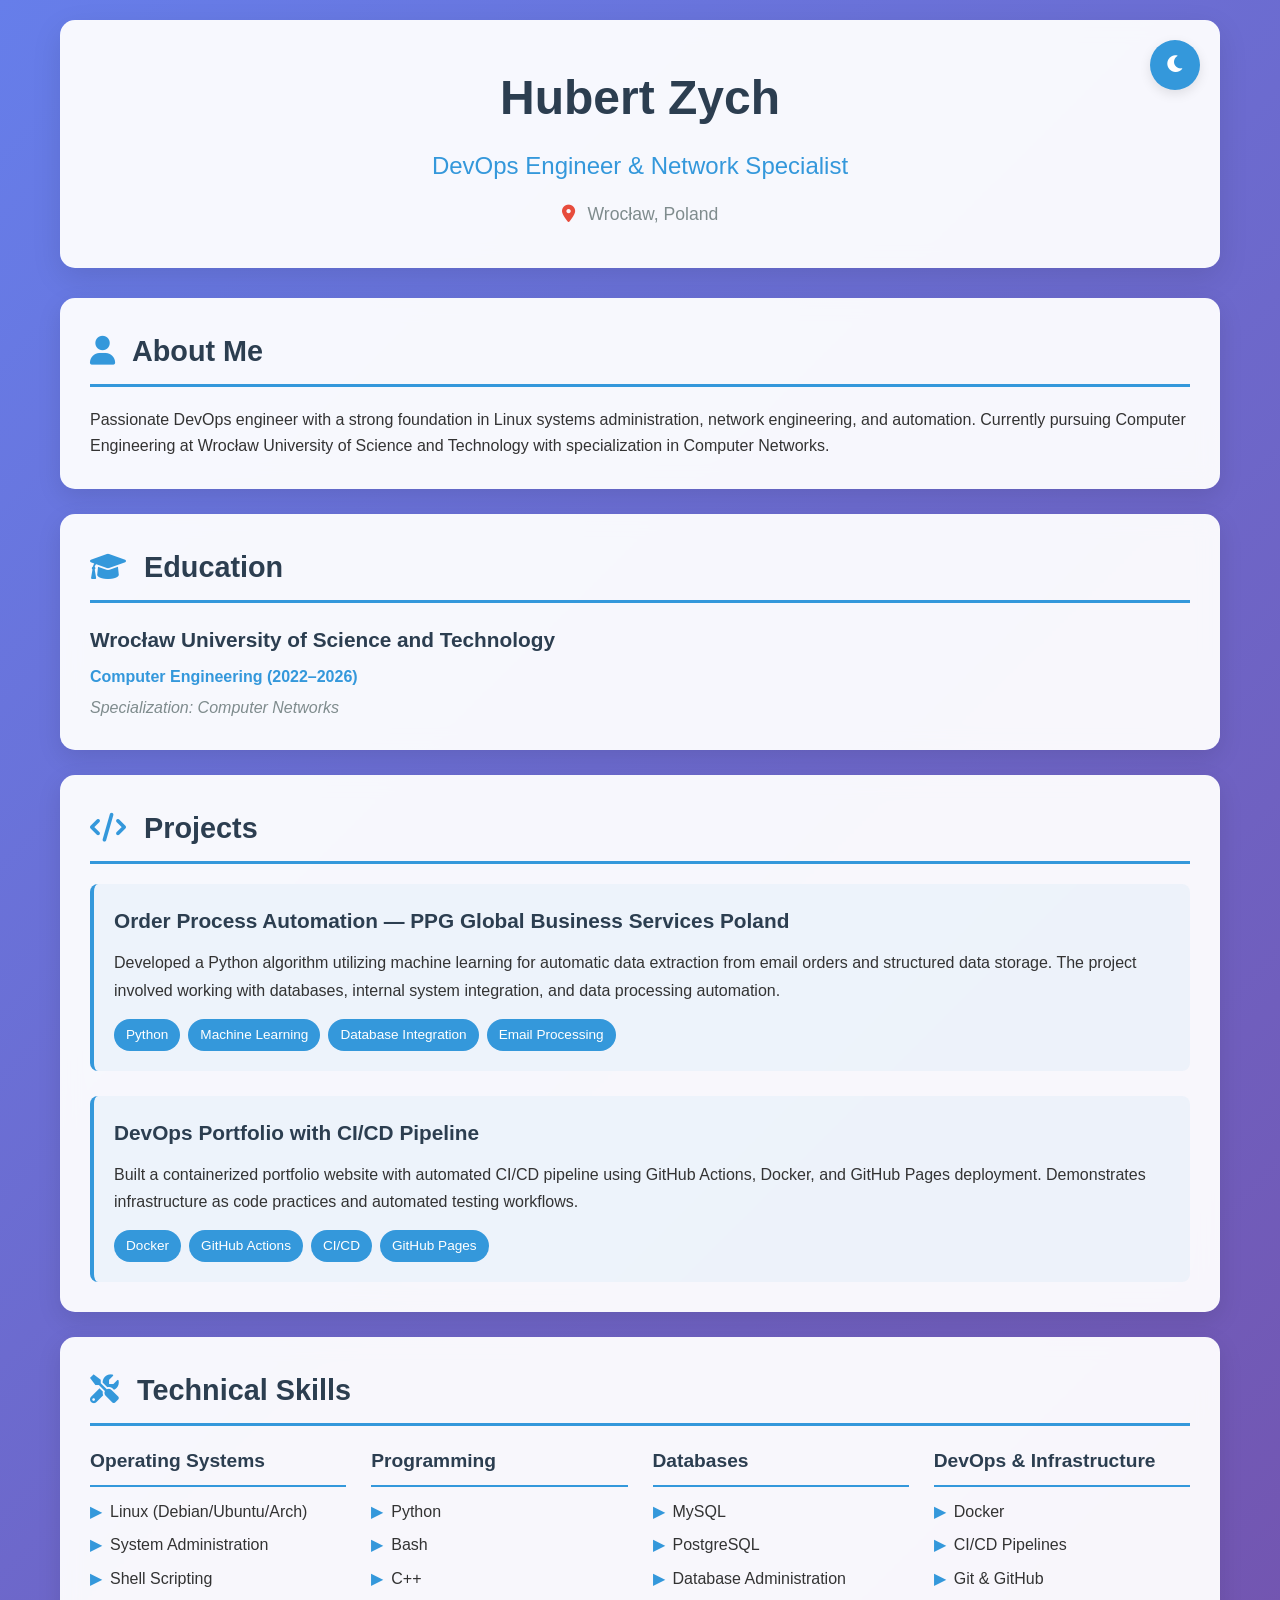
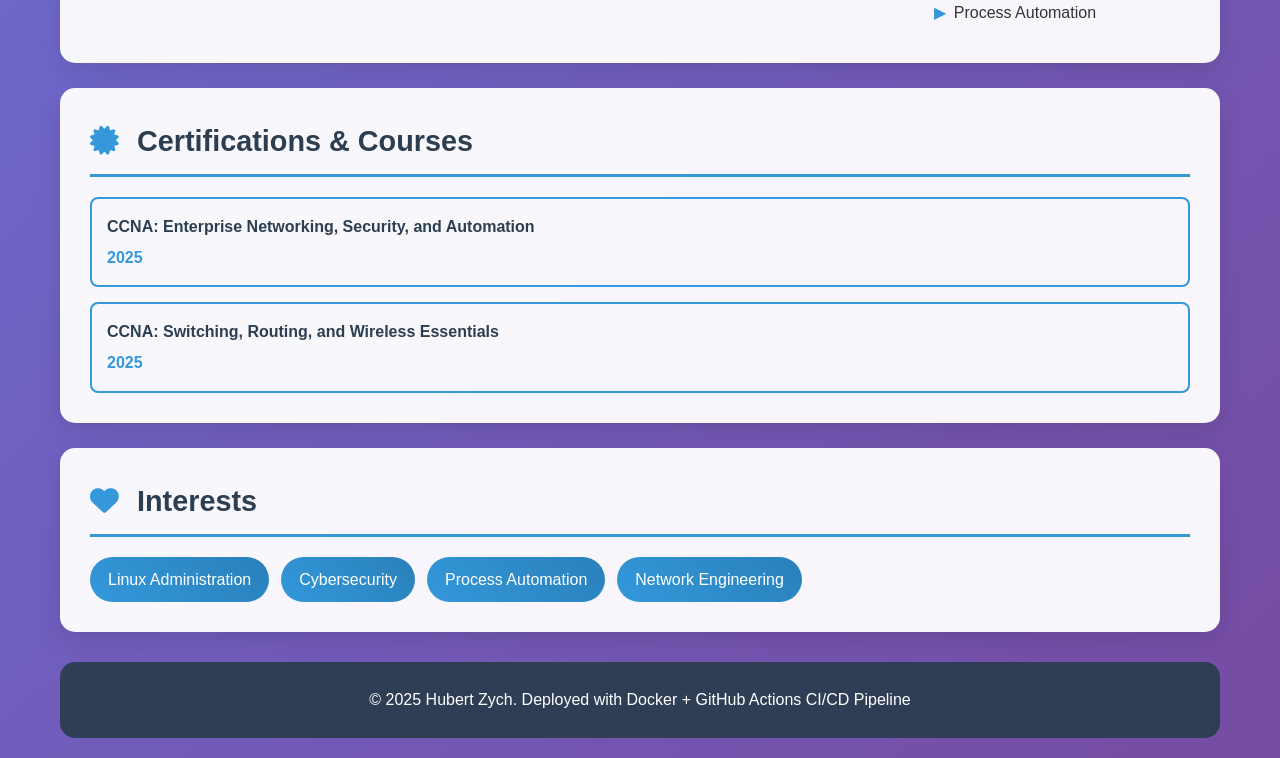
==== commit e4aa5737: "added dark theme" ====
--- a/index.html
+++ b/index.html
@@ -10,6 +10,11 @@
 <body>
     <div class="container">
         <header class="header">
+            <div class="theme-toggle">
+                <button id="theme-toggle" class="theme-toggle-btn" aria-label="Toggle dark mode">
+                    <i class="fas fa-moon" id="theme-icon"></i>
+                </button>
+            </div>
             <div class="profile">
                 <div class="profile-info">
                     <h1>Hubert Zych</h1>
@@ -132,11 +137,6 @@
         <footer class="footer">
             <div class="footer-content">
                 <p>&copy; 2025 Hubert Zych. Deployed with Docker + GitHub Actions CI/CD Pipeline</p>
-                <div class="pipeline-status">
-                    <span class="status-badge">✅ Containerized</span>
-                    <span class="status-badge">✅ CI/CD Pipeline</span>
-                    <span class="status-badge">✅ Automated Deployment</span>
-                </div>
             </div>
         </footer>
     </div>
--- a/styles.css
+++ b/styles.css
@@ -1,3 +1,33 @@
+:root {
+    /* Light theme colors */
+    --bg-gradient: linear-gradient(135deg, #667eea 0%, #764ba2 100%);
+    --card-bg: rgba(255, 255, 255, 0.95);
+    --text-primary: #333;
+    --text-secondary: #2c3e50;
+    --text-accent: #3498db;
+    --text-muted: #7f8c8d;
+    --border-color: #3498db;
+    --shadow: rgba(0, 0, 0, 0.1);
+    --shadow-hover: rgba(0, 0, 0, 0.15);
+    --footer-bg: rgba(44, 62, 80, 0.95);
+    --footer-text: white;
+}
+
+[data-theme="dark"] {
+    /* Dark theme colors */
+    --bg-gradient: linear-gradient(135deg, #1a1a2e 0%, #16213e 100%);
+    --card-bg: rgba(30, 30, 46, 0.95);
+    --text-primary: #e0e6ed;
+    --text-secondary: #f8f9fa;
+    --text-accent: #74b9ff;
+    --text-muted: #a0a0a0;
+    --border-color: #74b9ff;
+    --shadow: rgba(0, 0, 0, 0.3);
+    --shadow-hover: rgba(0, 0, 0, 0.4);
+    --footer-bg: rgba(20, 20, 30, 0.95);
+    --footer-text: #e0e6ed;
+}
+
 * {
     margin: 0;
     padding: 0;
@@ -7,9 +37,10 @@
 body {
     font-family: 'Segoe UI', Tahoma, Geneva, Verdana, sans-serif;
     line-height: 1.6;
-    color: #333;
-    background: linear-gradient(135deg, #667eea 0%, #764ba2 100%);
+    color: var(--text-primary);
+    background: var(--bg-gradient);
     min-height: 100vh;
+    transition: all 0.3s ease;
 }
 
 .container {
@@ -19,12 +50,42 @@
 }
 
 .header {
-    background: rgba(255, 255, 255, 0.95);
+    background: var(--card-bg);
     border-radius: 15px;
     padding: 40px;
     margin-bottom: 30px;
-    box-shadow: 0 10px 30px rgba(0, 0, 0, 0.1);
+    box-shadow: 0 10px 30px var(--shadow);
     backdrop-filter: blur(10px);
+    position: relative;
+    transition: all 0.3s ease;
+}
+
+.theme-toggle {
+    position: absolute;
+    top: 20px;
+    right: 20px;
+}
+
+.theme-toggle-btn {
+    background: var(--text-accent);
+    border: none;
+    border-radius: 50%;
+    width: 50px;
+    height: 50px;
+    color: white;
+    font-size: 1.2rem;
+    cursor: pointer;
+    transition: all 0.3s ease;
+    box-shadow: 0 4px 12px var(--shadow);
+}
+
+.theme-toggle-btn:hover {
+    transform: scale(1.1);
+    box-shadow: 0 6px 16px var(--shadow-hover);
+}
+
+.theme-toggle-btn:active {
+    transform: scale(0.95);
 }
 
 .profile {
@@ -33,20 +94,20 @@
 
 .profile h1 {
     font-size: 3rem;
-    color: #2c3e50;
+    color: var(--text-secondary);
     margin-bottom: 10px;
     font-weight: 700;
 }
 
 .profile h2 {
     font-size: 1.5rem;
-    color: #3498db;
+    color: var(--text-accent);
     margin-bottom: 15px;
     font-weight: 400;
 }
 
 .location {
-    color: #7f8c8d;
+    color: var(--text-muted);
     font-size: 1.1rem;
 }
 
@@ -62,55 +123,60 @@
 }
 
 .section {
-    background: rgba(255, 255, 255, 0.95);
+    background: var(--card-bg);
     border-radius: 15px;
     padding: 30px;
-    box-shadow: 0 8px 25px rgba(0, 0, 0, 0.1);
+    box-shadow: 0 8px 25px var(--shadow);
     backdrop-filter: blur(10px);
-    transition: transform 0.3s ease, box-shadow 0.3s ease;
+    transition: transform 0.3s ease, box-shadow 0.3s ease, background 0.3s ease;
 }
 
 .section:hover {
     transform: translateY(-5px);
-    box-shadow: 0 15px 35px rgba(0, 0, 0, 0.15);
+    box-shadow: 0 15px 35px var(--shadow-hover);
 }
 
 .section h3 {
-    color: #2c3e50;
+    color: var(--text-secondary);
     font-size: 1.8rem;
     margin-bottom: 20px;
-    border-bottom: 3px solid #3498db;
+    border-bottom: 3px solid var(--border-color);
     padding-bottom: 10px;
 }
 
 .section h3 i {
     margin-right: 10px;
-    color: #3498db;
+    color: var(--text-accent);
 }
 
 .education-item h4 {
-    color: #2c3e50;
+    color: var(--text-secondary);
     font-size: 1.3rem;
     margin-bottom: 8px;
 }
 
 .degree {
-    color: #3498db;
+    color: var(--text-accent);
     font-weight: 600;
     margin-bottom: 5px;
 }
 
 .specialization {
-    color: #7f8c8d;
+    color: var(--text-muted);
     font-style: italic;
 }
 
 .project {
     margin-bottom: 25px;
     padding: 20px;
-    border-left: 4px solid #3498db;
+    border-left: 4px solid var(--text-accent);
     background: rgba(52, 152, 219, 0.05);
     border-radius: 8px;
+    transition: all 0.3s ease;
+}
+
+[data-theme="dark"] .project {
+    background: rgba(116, 185, 255, 0.1);
 }
 
 .project:last-child {
@@ -118,13 +184,13 @@
 }
 
 .project h4 {
-    color: #2c3e50;
+    color: var(--text-secondary);
     font-size: 1.3rem;
     margin-bottom: 12px;
 }
 
 .project p {
-    color: #555;
+    color: var(--text-primary);
     margin-bottom: 15px;
     line-height: 1.7;
 }
@@ -136,12 +202,13 @@
 }
 
 .tech {
-    background: #3498db;
+    background: var(--text-accent);
     color: white;
     padding: 5px 12px;
     border-radius: 20px;
     font-size: 0.85rem;
     font-weight: 500;
+    transition: all 0.3s ease;
 }
 
 .skills-grid {
@@ -151,11 +218,11 @@
 }
 
 .skill-category h4 {
-    color: #2c3e50;
+    color: var(--text-secondary);
     font-size: 1.2rem;
     margin-bottom: 12px;
     padding-bottom: 8px;
-    border-bottom: 2px solid #ecf0f1;
+    border-bottom: 2px solid var(--border-color);
 }
 
 .skill-category ul {
@@ -163,7 +230,7 @@
 }
 
 .skill-category li {
-    color: #555;
+    color: var(--text-primary);
     margin-bottom: 8px;
     padding-left: 20px;
     position: relative;
@@ -171,7 +238,7 @@
 
 .skill-category li::before {
     content: "▶";
-    color: #3498db;
+    color: var(--text-accent);
     position: absolute;
     left: 0;
 }
@@ -183,22 +250,22 @@
 
 .cert-item {
     padding: 15px;
-    border: 2px solid #ecf0f1;
+    border: 2px solid var(--border-color);
     border-radius: 8px;
     transition: border-color 0.3s ease;
 }
 
 .cert-item:hover {
-    border-color: #3498db;
+    border-color: var(--text-accent);
 }
 
 .cert-item h4 {
-    color: #2c3e50;
+    color: var(--text-secondary);
     margin-bottom: 5px;
 }
 
 .cert-year {
-    color: #3498db;
+    color: var(--text-accent);
     font-weight: 600;
 }
 
@@ -209,7 +276,7 @@
 }
 
 .interest {
-    background: linear-gradient(45deg, #3498db, #2980b9);
+    background: linear-gradient(45deg, var(--text-accent), #2980b9);
     color: white;
     padding: 10px 18px;
     border-radius: 25px;
@@ -217,38 +284,27 @@
     transition: transform 0.3s ease;
 }
 
+[data-theme="dark"] .interest {
+    background: linear-gradient(45deg, #74b9ff, #0984e3);
+}
+
 .interest:hover {
     transform: scale(1.05);
 }
 
 .footer {
-    background: rgba(44, 62, 80, 0.95);
-    color: white;
+    background: var(--footer-bg);
+    color: var(--footer-text);
     border-radius: 15px;
     padding: 25px;
     margin-top: 30px;
     text-align: center;
     backdrop-filter: blur(10px);
+    transition: all 0.3s ease;
 }
 
 .footer-content p {
-    margin-bottom: 15px;
-}
-
-.pipeline-status {
-    display: flex;
-    justify-content: center;
-    gap: 15px;
-    flex-wrap: wrap;
-}
-
-.status-badge {
-    background: #27ae60;
-    color: white;
-    padding: 5px 12px;
-    border-radius: 15px;
-    font-size: 0.9rem;
-    font-weight: 500;
+    margin-bottom: 0;
 }
 
 /* Responsive Design */
@@ -261,6 +317,17 @@
         padding: 25px;
     }
     
+    .theme-toggle {
+        top: 15px;
+        right: 15px;
+    }
+    
+    .theme-toggle-btn {
+        width: 45px;
+        height: 45px;
+        font-size: 1.1rem;
+    }
+    
     .profile h1 {
         font-size: 2.2rem;
     }
@@ -275,11 +342,6 @@
     
     .skills-grid {
         grid-template-columns: 1fr;
-    }
-    
-    .pipeline-status {
-        flex-direction: column;
-        align-items: center;
     }
 }
 
@@ -295,4 +357,10 @@
     .interests {
         justify-content: center;
     }
-}
+    
+    .theme-toggle-btn {
+        width: 40px;
+        height: 40px;
+        font-size: 1rem;
+    }
+}
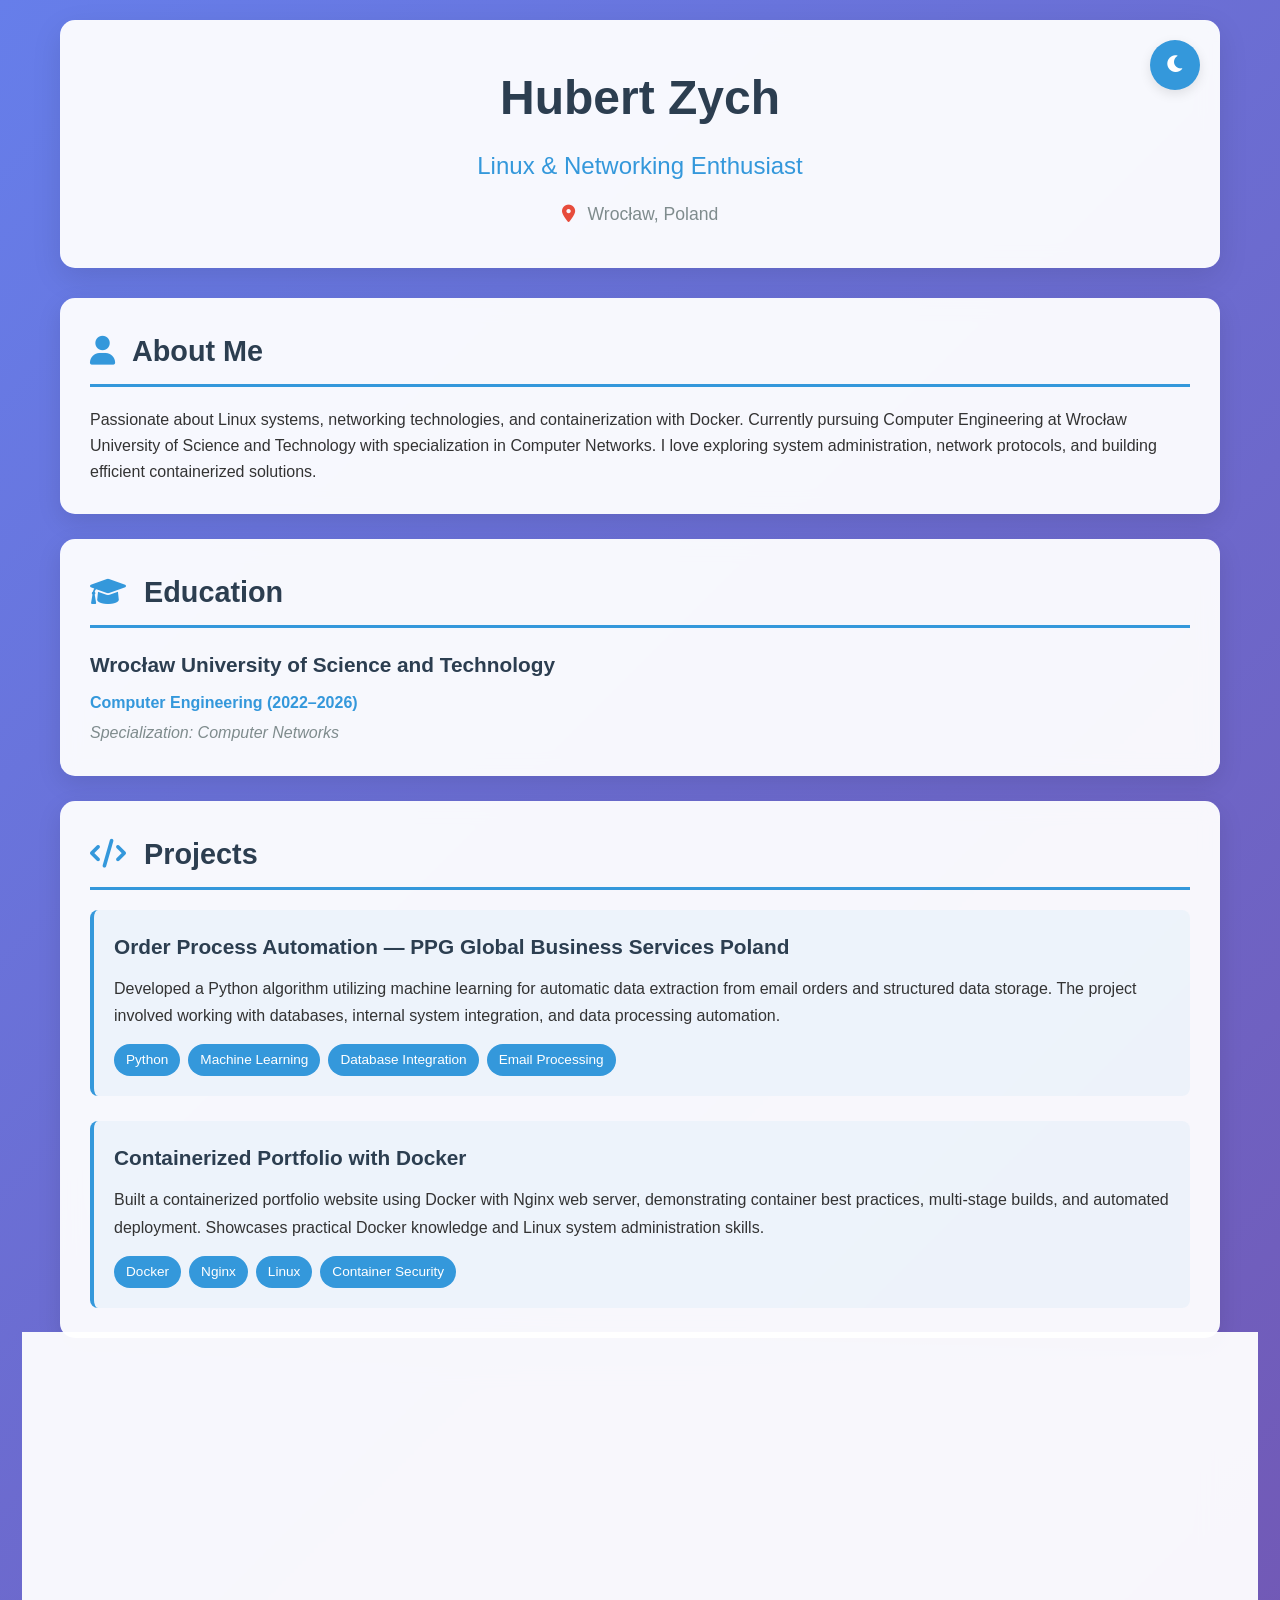
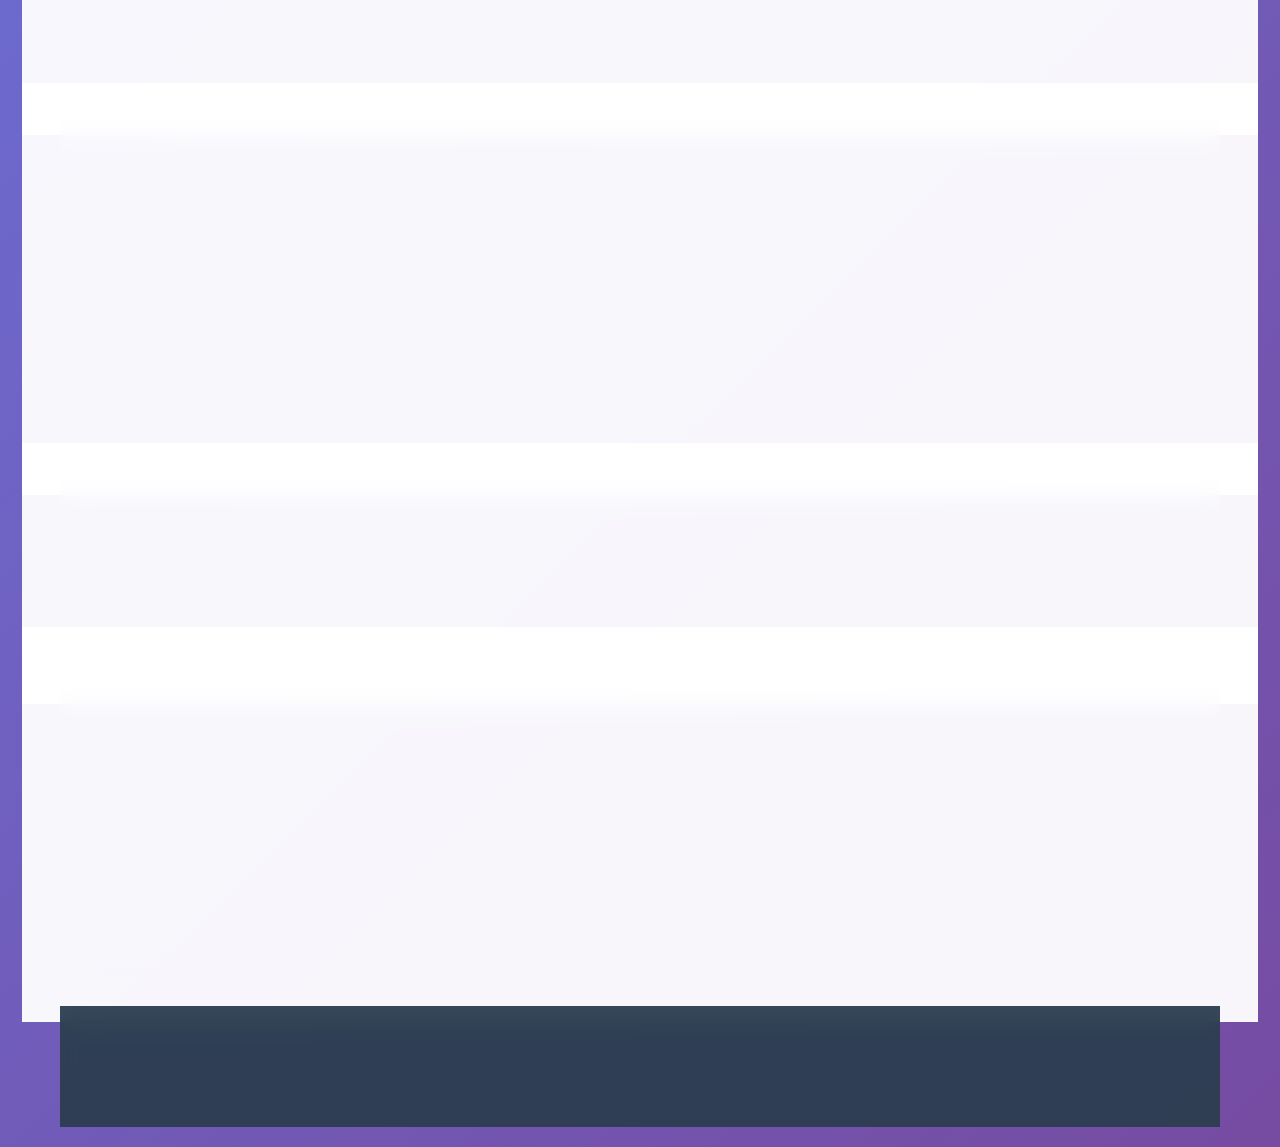
==== commit c31e2f26: "fixed deployment" ====
--- a/index.html
+++ b/index.html
@@ -3,7 +3,7 @@
 <head>
     <meta charset="UTF-8">
     <meta name="viewport" content="width=device-width, initial-scale=1.0">
-    <title>Hubert Zych - DevOps Engineer Portfolio</title>
+    <title>Hubert Zych - Linux & Networking Enthusiast</title>
     <link rel="stylesheet" href="styles.css">
     <link href="https://cdnjs.cloudflare.com/ajax/libs/font-awesome/6.0.0/css/all.min.css" rel="stylesheet">
 </head>
@@ -18,7 +18,7 @@
             <div class="profile">
                 <div class="profile-info">
                     <h1>Hubert Zych</h1>
-                    <h2>DevOps Engineer & Network Specialist</h2>
+                    <h2>Linux & Networking Enthusiast</h2>
                     <p class="location"><i class="fas fa-map-marker-alt"></i> Wrocław, Poland</p>
                 </div>
             </div>
@@ -27,9 +27,10 @@
         <main class="main-content">
             <section class="section" id="about">
                 <h3><i class="fas fa-user"></i> About Me</h3>
-                <p>Passionate DevOps engineer with a strong foundation in Linux systems administration, 
-                   network engineering, and automation. Currently pursuing Computer Engineering at 
-                   Wrocław University of Science and Technology with specialization in Computer Networks.</p>
+                <p>Passionate about Linux systems, networking technologies, and containerization with Docker. 
+                   Currently pursuing Computer Engineering at Wrocław University of Science and Technology 
+                   with specialization in Computer Networks. I love exploring system administration, 
+                   network protocols, and building efficient containerized solutions.</p>
             </section>
 
             <section class="section" id="education">
@@ -57,15 +58,15 @@
                 </div>
                 
                 <div class="project">
-                    <h4>DevOps Portfolio with CI/CD Pipeline</h4>
-                    <p>Built a containerized portfolio website with automated CI/CD pipeline using GitHub Actions, 
-                       Docker, and GitHub Pages deployment. Demonstrates infrastructure as code practices and 
-                       automated testing workflows.</p>
+                    <h4>Containerized Portfolio with Docker</h4>
+                    <p>Built a containerized portfolio website using Docker with Nginx web server, 
+                       demonstrating container best practices, multi-stage builds, and automated deployment. 
+                       Showcases practical Docker knowledge and Linux system administration skills.</p>
                     <div class="tech-stack">
                         <span class="tech">Docker</span>
-                        <span class="tech">GitHub Actions</span>
-                        <span class="tech">CI/CD</span>
-                        <span class="tech">GitHub Pages</span>
+                        <span class="tech">Nginx</span>
+                        <span class="tech">Linux</span>
+                        <span class="tech">Container Security</span>
                     </div>
                 </div>
             </section>
@@ -74,36 +75,39 @@
                 <h3><i class="fas fa-tools"></i> Technical Skills</h3>
                 <div class="skills-grid">
                     <div class="skill-category">
-                        <h4>Operating Systems</h4>
+                        <h4>Linux Systems</h4>
                         <ul>
-                            <li>Linux (Debian/Ubuntu/Arch)</li>
+                            <li>Debian/Ubuntu/Arch</li>
                             <li>System Administration</li>
-                            <li>Shell Scripting</li>
+                            <li>Shell Scripting (Bash/Zsh)</li>
+                            <li>Service Management</li>
+                        </ul>
+                    </div>
+                    <div class="skill-category">
+                        <h4>Networking</h4>
+                        <ul>
+                            <li>TCP/IP & Network Protocols</li>
+                            <li>Network Configuration</li>
+                            <li>Cisco Technologies</li>
+                            <li>Network Security</li>
+                        </ul>
+                    </div>
+                    <div class="skill-category">
+                        <h4>Containerization</h4>
+                        <ul>
+                            <li>Docker & Docker Compose</li>
+                            <li>Container Security</li>
+                            <li>Multi-stage Builds</li>
+                            <li>Container Orchestration</li>
                         </ul>
                     </div>
                     <div class="skill-category">
                         <h4>Programming</h4>
                         <ul>
                             <li>Python</li>
-                            <li>Bash</li>
+                            <li>Bash Scripting</li>
                             <li>C++</li>
-                        </ul>
-                    </div>
-                    <div class="skill-category">
-                        <h4>Databases</h4>
-                        <ul>
-                            <li>MySQL</li>
-                            <li>PostgreSQL</li>
-                            <li>Database Administration</li>
-                        </ul>
-                    </div>
-                    <div class="skill-category">
-                        <h4>DevOps & Infrastructure</h4>
-                        <ul>
-                            <li>Docker</li>
-                            <li>CI/CD Pipelines</li>
-                            <li>Git & GitHub</li>
-                            <li>Process Automation</li>
+                            <li>Git Version Control</li>
                         </ul>
                     </div>
                 </div>
@@ -127,16 +131,37 @@
                 <h3><i class="fas fa-heart"></i> Interests</h3>
                 <div class="interests">
                     <span class="interest">Linux Administration</span>
-                    <span class="interest">Cybersecurity</span>
-                    <span class="interest">Process Automation</span>
                     <span class="interest">Network Engineering</span>
+                    <span class="interest">Docker Containers</span>
+                    <span class="interest">System Security</span>
+                    <span class="interest">Open Source</span>
                 </div>
             </section>
         </main>
 
+        <section class="section" id="contact">
+            <h3><i class="fas fa-envelope"></i> Contact & Links</h3>
+            <div class="contact-links">
+                <a href="https://github.com/nihilxi" target="_blank" class="contact-link">
+                    <i class="fab fa-github"></i> GitHub Profile
+                </a>
+                <a href="https://github.com/nihilxi/nihilxi.github.io" target="_blank" class="contact-link">
+                    <i class="fas fa-code"></i> This Website's Repository
+                </a>
+                <a href="https://nihilxi.github.io/" target="_blank" class="contact-link">
+                    <i class="fas fa-globe"></i> Live Website
+                </a>
+            </div>
+        </section>
+
         <footer class="footer">
             <div class="footer-content">
-                <p>&copy; 2025 Hubert Zych. Deployed with Docker + GitHub Actions CI/CD Pipeline</p>
+                <p>&copy; 2025 Hubert Zych. Containerized with Docker & deployed on Linux infrastructure</p>
+                <p>
+                    <a href="https://github.com/nihilxi/nihilxi.github.io" target="_blank">
+                        <i class="fab fa-github"></i> View Source Code
+                    </a>
+                </p>
             </div>
         </footer>
     </div>
--- a/styles.css
+++ b/styles.css
@@ -292,6 +292,36 @@
     transform: scale(1.05);
 }
 
+/* Contact links styles */
+.contact-links {
+    display: flex;
+    flex-direction: column;
+    gap: 15px;
+}
+
+.contact-link {
+    display: inline-flex;
+    align-items: center;
+    gap: 10px;
+    padding: 12px 20px;
+    background: linear-gradient(135deg, var(--text-accent), #6c5ce7);
+    color: white;
+    text-decoration: none;
+    border-radius: 10px;
+    transition: all 0.3s ease;
+    box-shadow: 0 4px 15px var(--shadow);
+}
+
+.contact-link:hover {
+    transform: translateY(-3px);
+    box-shadow: 0 8px 25px var(--shadow-hover);
+    background: linear-gradient(135deg, #6c5ce7, var(--text-accent));
+}
+
+.contact-link i {
+    font-size: 1.2rem;
+}
+
 .footer {
     background: var(--footer-bg);
     color: var(--footer-text);
@@ -304,7 +334,17 @@
 }
 
 .footer-content p {
-    margin-bottom: 0;
+    margin-bottom: 10px;
+}
+
+.footer-content a {
+    color: var(--footer-text);
+    text-decoration: none;
+    transition: color 0.3s ease;
+}
+
+.footer-content a:hover {
+    color: var(--text-accent);
 }
 
 /* Responsive Design */
@@ -343,6 +383,10 @@
     .skills-grid {
         grid-template-columns: 1fr;
     }
+    
+    .contact-links {
+        align-items: center;
+    }
 }
 
 @media (max-width: 480px) {
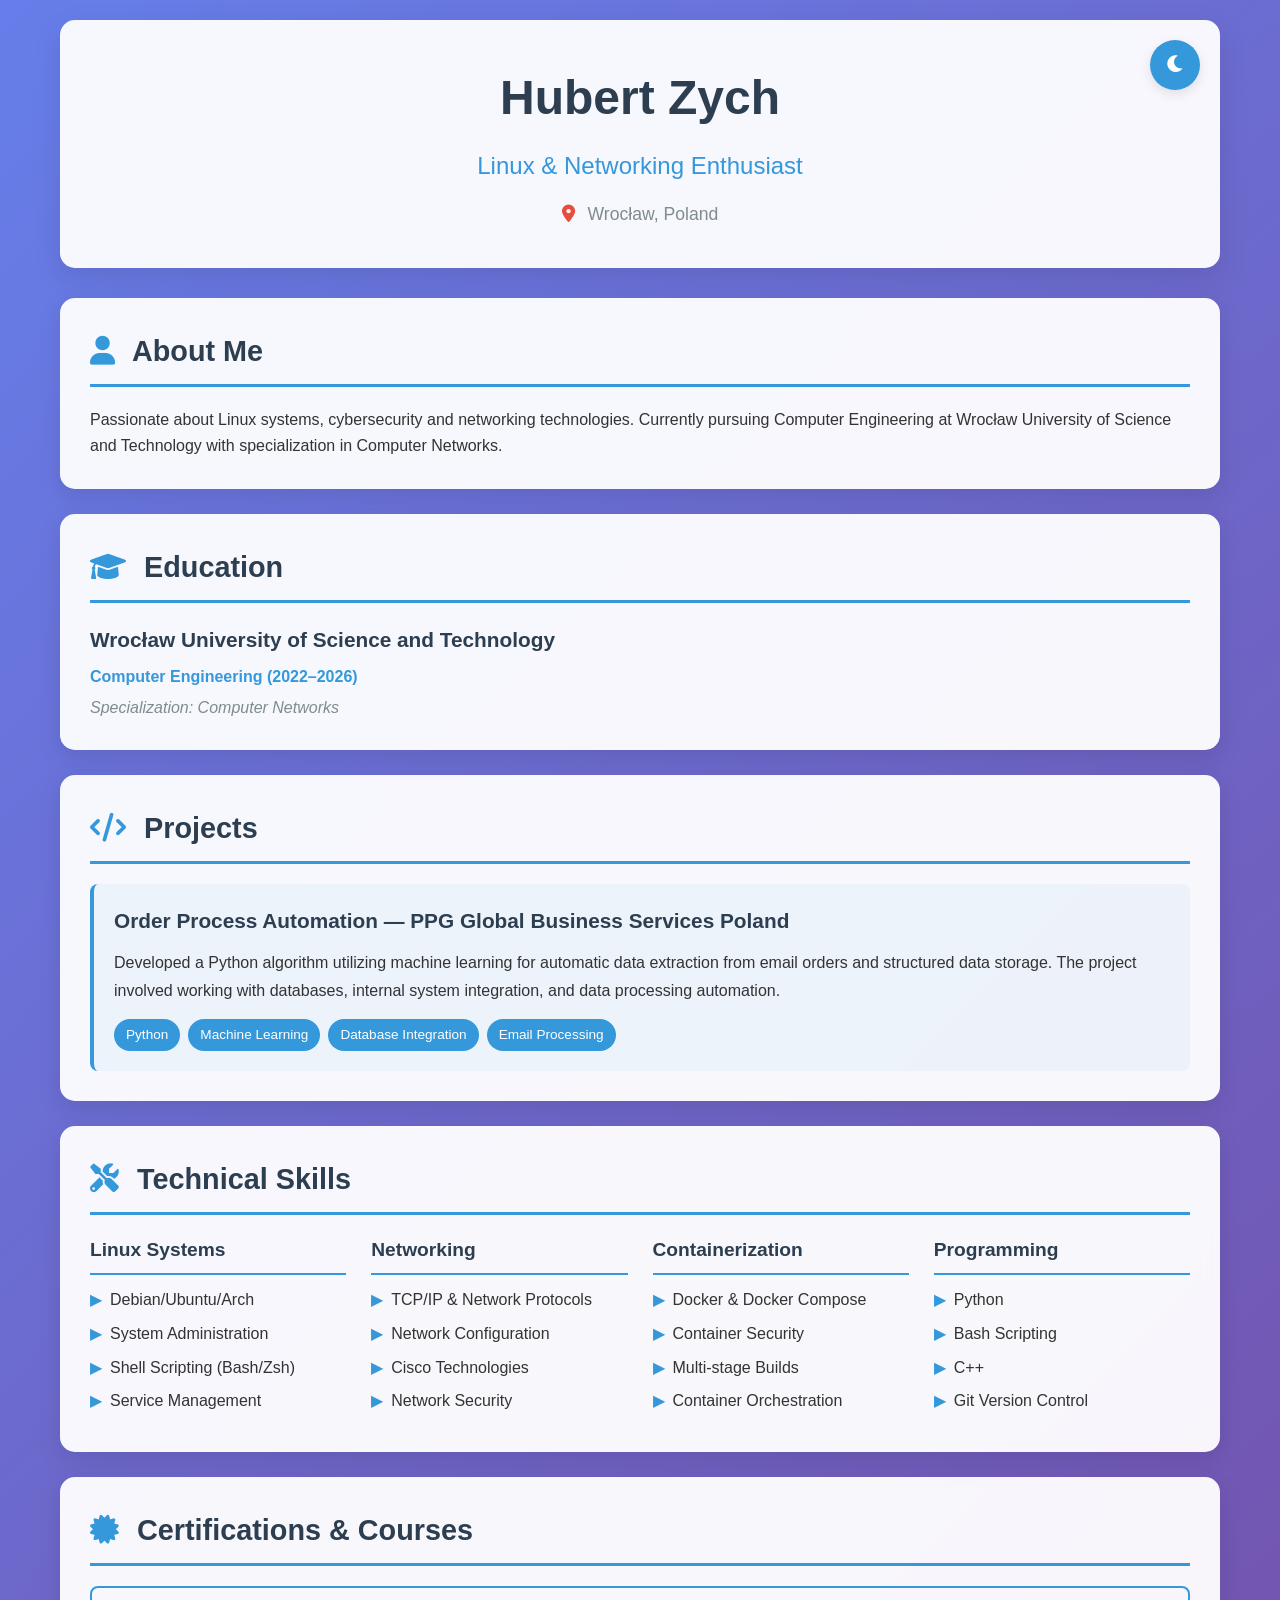
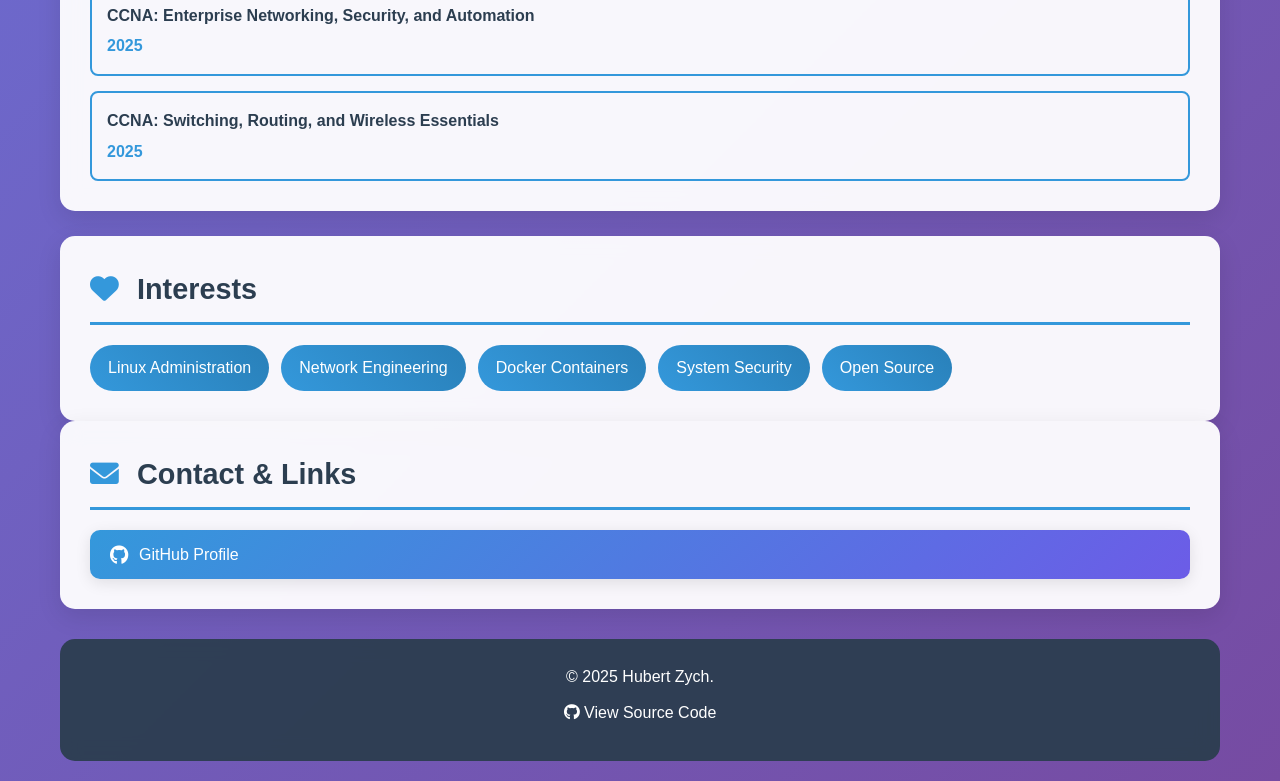
==== commit b98cca8f: "text change" ====
--- a/index.html
+++ b/index.html
@@ -27,10 +27,8 @@
         <main class="main-content">
             <section class="section" id="about">
                 <h3><i class="fas fa-user"></i> About Me</h3>
-                <p>Passionate about Linux systems, networking technologies, and containerization with Docker. 
-                   Currently pursuing Computer Engineering at Wrocław University of Science and Technology 
-                   with specialization in Computer Networks. I love exploring system administration, 
-                   network protocols, and building efficient containerized solutions.</p>
+                <p>Passionate about Linux systems, cybersecurity and networking technologies. 
+                   Currently pursuing Computer Engineering at Wrocław University of Science and Technology with specialization in Computer Networks.</p>
             </section>
 
             <section class="section" id="education">
@@ -54,19 +52,6 @@
                         <span class="tech">Machine Learning</span>
                         <span class="tech">Database Integration</span>
                         <span class="tech">Email Processing</span>
-                    </div>
-                </div>
-                
-                <div class="project">
-                    <h4>Containerized Portfolio with Docker</h4>
-                    <p>Built a containerized portfolio website using Docker with Nginx web server, 
-                       demonstrating container best practices, multi-stage builds, and automated deployment. 
-                       Showcases practical Docker knowledge and Linux system administration skills.</p>
-                    <div class="tech-stack">
-                        <span class="tech">Docker</span>
-                        <span class="tech">Nginx</span>
-                        <span class="tech">Linux</span>
-                        <span class="tech">Container Security</span>
                     </div>
                 </div>
             </section>
@@ -145,18 +130,12 @@
                 <a href="https://github.com/nihilxi" target="_blank" class="contact-link">
                     <i class="fab fa-github"></i> GitHub Profile
                 </a>
-                <a href="https://github.com/nihilxi/nihilxi.github.io" target="_blank" class="contact-link">
-                    <i class="fas fa-code"></i> This Website's Repository
-                </a>
-                <a href="https://nihilxi.github.io/" target="_blank" class="contact-link">
-                    <i class="fas fa-globe"></i> Live Website
-                </a>
             </div>
         </section>
 
         <footer class="footer">
             <div class="footer-content">
-                <p>&copy; 2025 Hubert Zych. Containerized with Docker & deployed on Linux infrastructure</p>
+                <p>&copy; 2025 Hubert Zych.</p>
                 <p>
                     <a href="https://github.com/nihilxi/nihilxi.github.io" target="_blank">
                         <i class="fab fa-github"></i> View Source Code
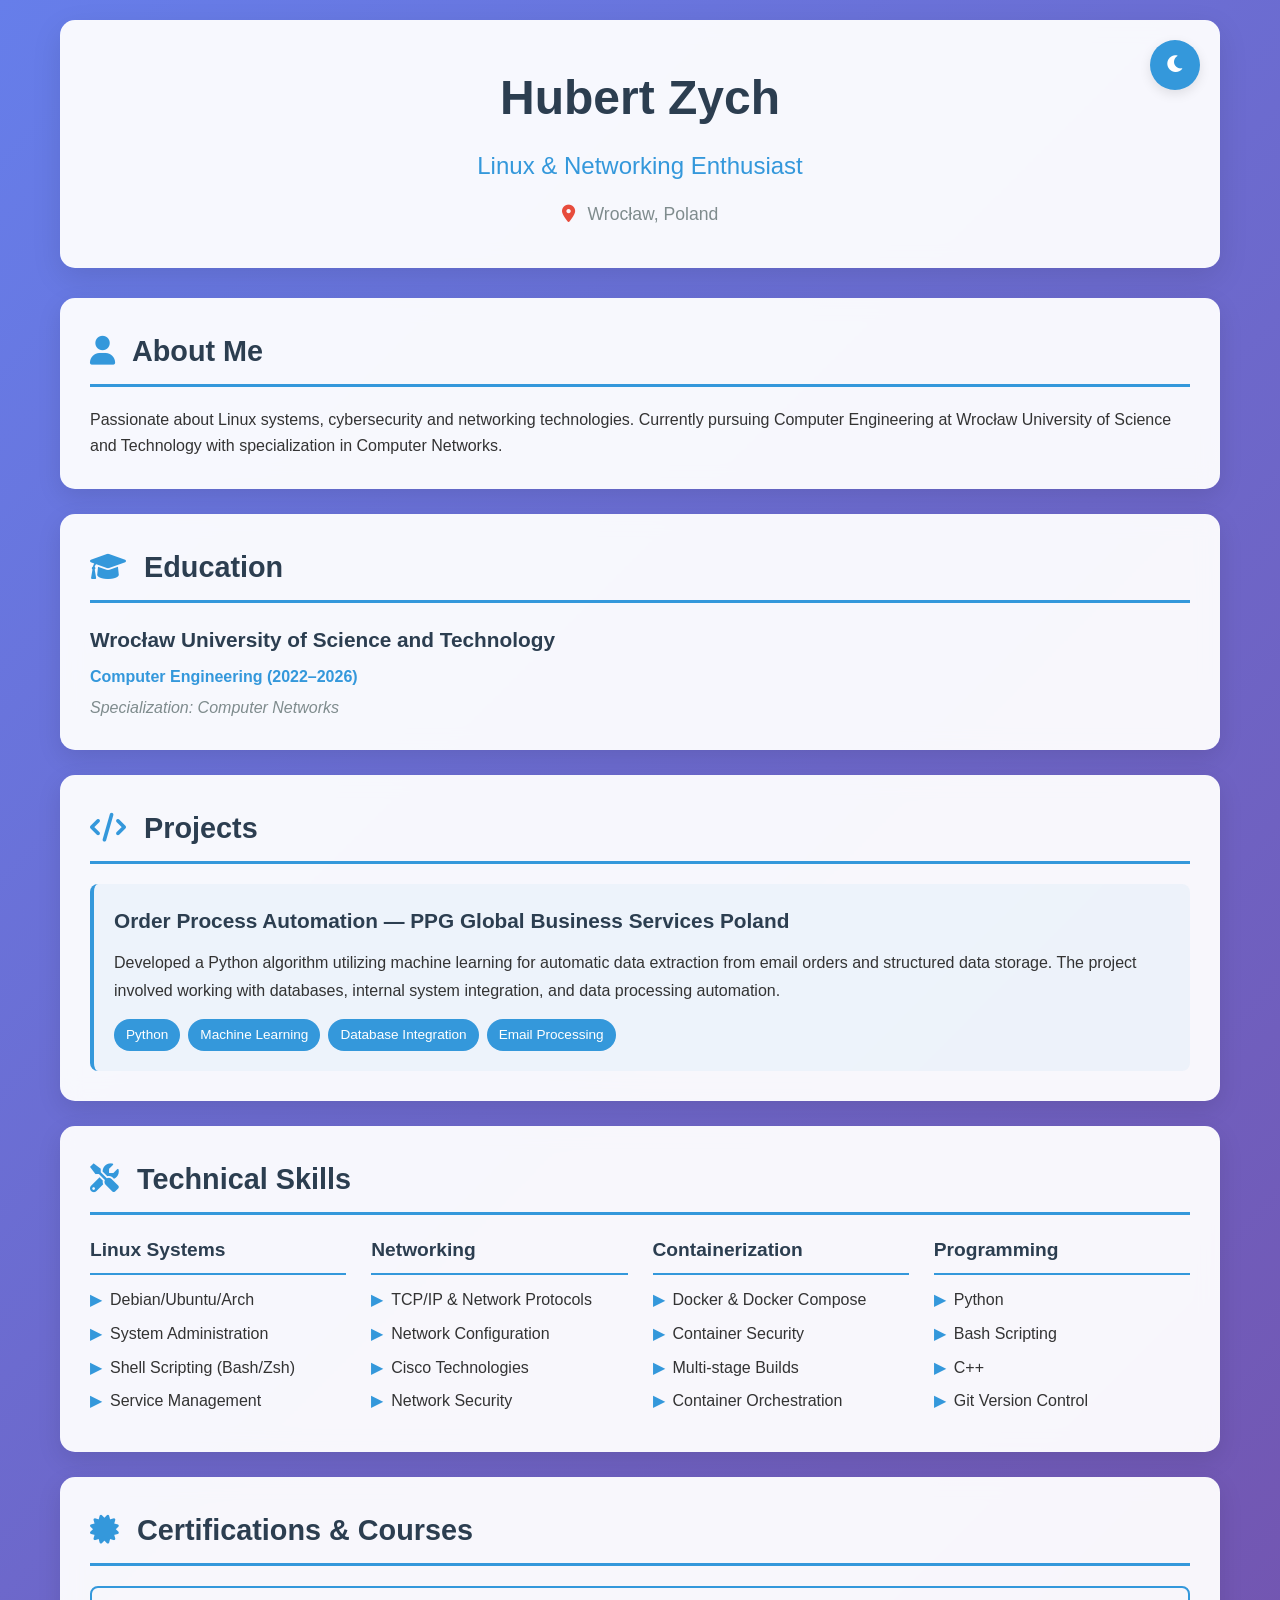
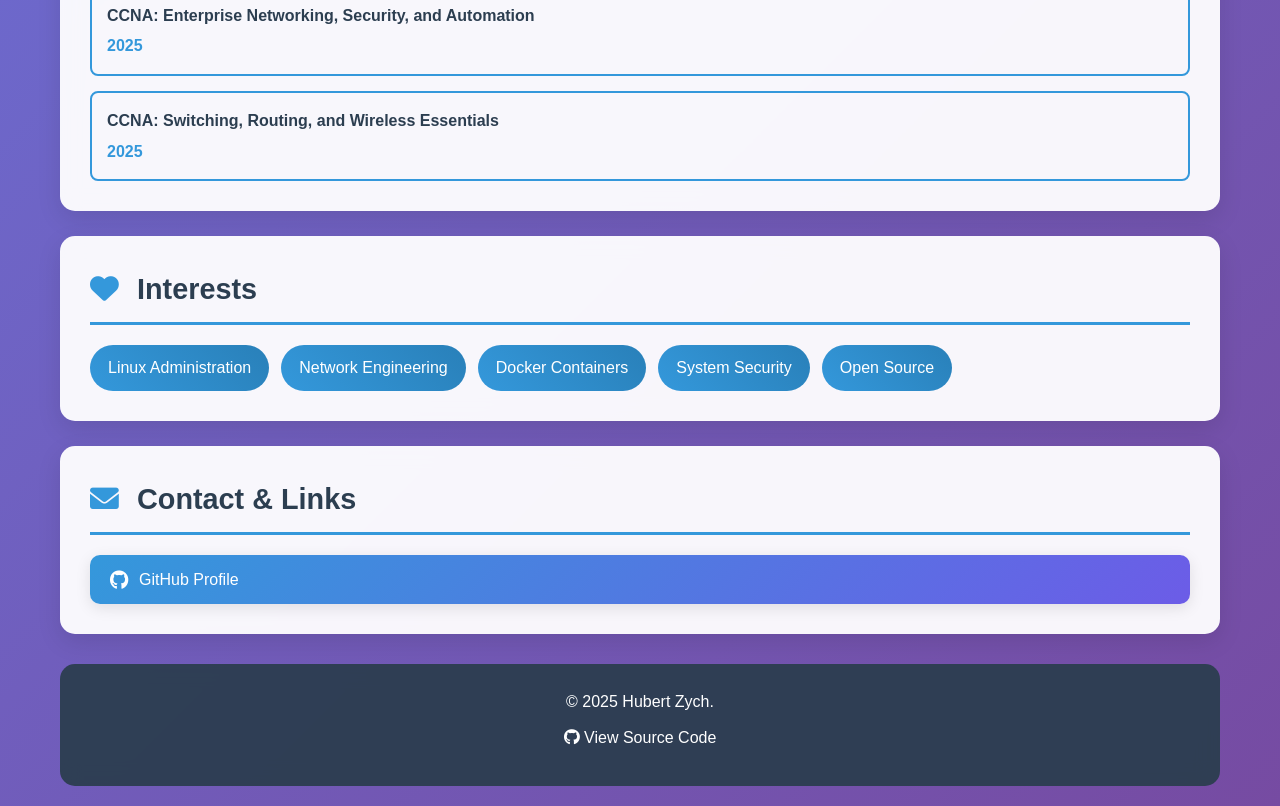
==== commit b6f6e2f3: "fixed gap" ====
--- a/index.html
+++ b/index.html
@@ -122,16 +122,17 @@
                     <span class="interest">Open Source</span>
                 </div>
             </section>
+            
+            <section class="section" id="contact">
+                <h3><i class="fas fa-envelope"></i> Contact & Links</h3>
+                <div class="contact-links">
+                    <a href="https://github.com/nihilxi" target="_blank" class="contact-link">
+                        <i class="fab fa-github"></i> GitHub Profile
+                    </a>
+                </div>
+            </section>
         </main>
 
-        <section class="section" id="contact">
-            <h3><i class="fas fa-envelope"></i> Contact & Links</h3>
-            <div class="contact-links">
-                <a href="https://github.com/nihilxi" target="_blank" class="contact-link">
-                    <i class="fab fa-github"></i> GitHub Profile
-                </a>
-            </div>
-        </section>
 
         <footer class="footer">
             <div class="footer-content">
